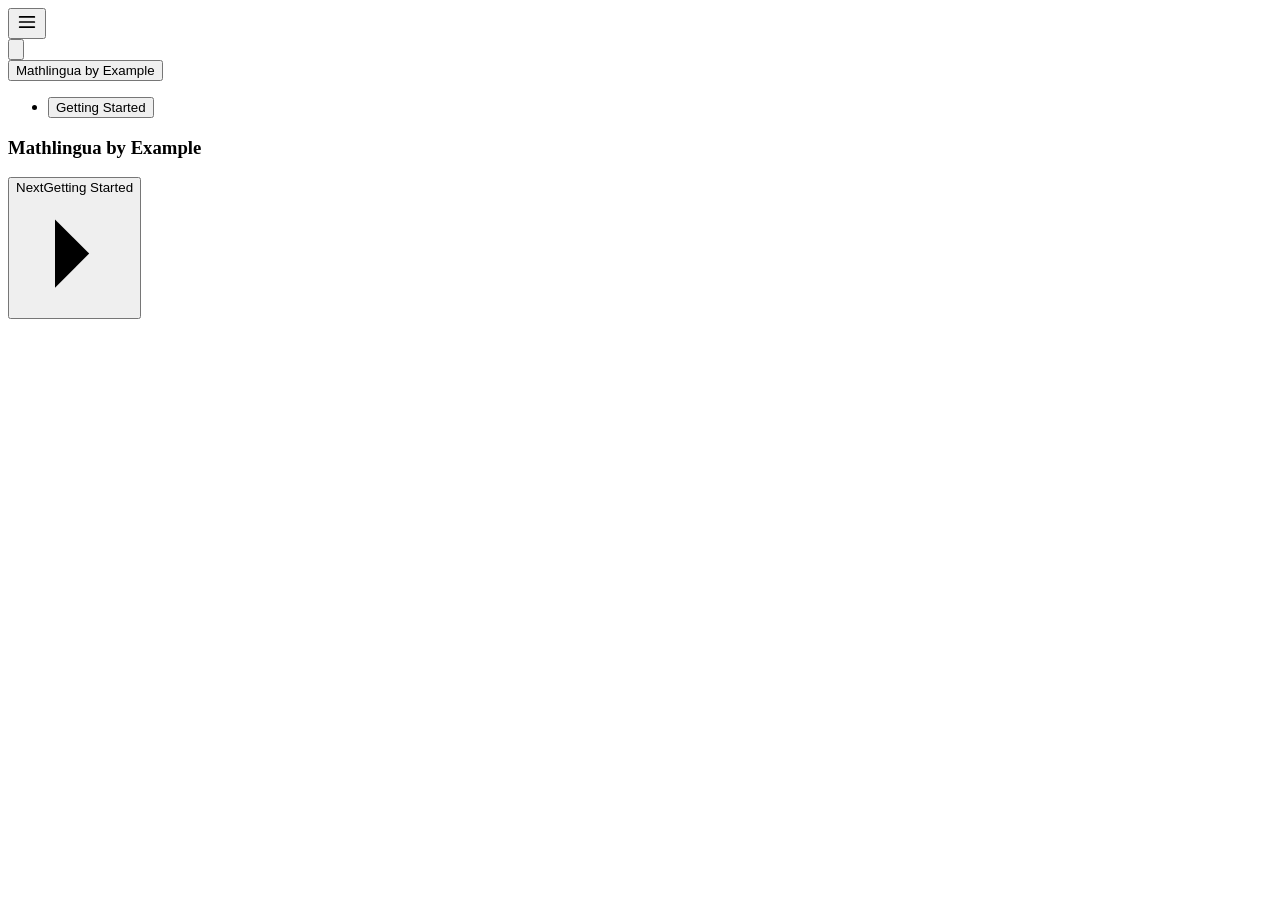
==== docs/index.html @ a68c9269 "initial commit of docs" ====
<!DOCTYPE html><!--F2Ibk7XYKmBMxMkWr3L58--><html lang="en"><head><meta charSet="utf-8"/><meta name="viewport" content="width=device-width, initial-scale=1"/><link rel="stylesheet" href="/_next/static/css/3c0e44c31f5651a2.css" data-precedence="next"/><link rel="stylesheet" href="/_next/static/css/711223a15c95c93e.css" data-precedence="next"/><link rel="preload" as="script" fetchPriority="low" href="/_next/static/chunks/webpack-5e3e1fc42283c503.js"/><script src="/_next/static/chunks/4bd1b696-c023c6e3521b1417.js" async=""></script><script src="/_next/static/chunks/255-81ba70bd132d3eed.js" async=""></script><script src="/_next/static/chunks/main-app-4602f8e12f3720b0.js" async=""></script><script src="/_next/static/chunks/d3ac728e-bd65fc2219db16ea.js" async=""></script><script src="/_next/static/chunks/506-951393e240f64f05.js" async=""></script><script src="/_next/static/chunks/app/%5B...path%5D/page-233f0e49cab3fe63.js" async=""></script><title>Mathlingua by Example</title><meta name="description" content="Rendered Mathlingua collection viewer"/><script>
(() => {
  try {
    const theme = window.localStorage.getItem("mlg-view-theme");
    if (!/^(classic|mono|flat-gray|sepia|retro|dark)$/.test(theme ?? "")) {
      return;
    }
    document.documentElement.dataset.theme = theme;
    document.documentElement.style.colorScheme = theme === "dark" ? "dark" : "light";
  } catch (_) {}
})();
</script><script src="/_next/static/chunks/polyfills-42372ed130431b0a.js" noModule=""></script></head><body><div hidden=""><!--$--><!--/$--></div><header class="viewer-chrome_chrome__Cemhx"><button aria-label="Toggle outline" class="viewer-chrome_button__bPE0Z" type="button"><svg aria-hidden="true" fill="none" height="22" viewBox="0 0 24 24" width="22"><path d="M4 6.5H20M4 12H20M4 17.5H20" stroke="currentColor" stroke-linecap="round" stroke-width="1.9"></path></svg></button><div class="viewer-chrome_spacer__TsZt9"></div><div class="viewer-chrome_themeMenu__pFroj"><button aria-expanded="false" aria-haspopup="menu" aria-label="Theme: Classic" class="viewer-chrome_themeIconButton__2hpP6" title="Theme" type="button"><svg aria-hidden="true" class="viewer-chrome_themeIcon__3e3_S" fill="none" viewBox="0 0 24 24"><circle cx="12" cy="12" r="8.25" stroke="currentColor" stroke-width="1.7"></circle><path d="M12 3.75a8.25 8.25 0 0 0 0 16.5Z" fill="currentColor" opacity="0.18"></path><path d="M12 3.75a8.25 8.25 0 0 1 0 16.5" stroke="currentColor" stroke-linecap="round" stroke-width="1.7"></path></svg></button></div></header><main class="viewer-shell_pageShell__9eYGu"><div class="file-list_readerLayout__6MvRZ file-list_outlineAuto__FNnH7"><aside class="file-list_outlinePanel__lPeuW"><button class="file-list_outlineCover__J2F4q file-list_outlineCoverActive__T8GCT" type="button"><span class="file-list_outlineCoverText__o5b44">Mathlingua by Example</span></button><nav><ul class="file-list_outlineList__lOSkh"><li><button class="file-list_outlineLink__Tb4x1 undefined" type="button"><span aria-hidden="true" class="file-list_outlineFileDot__2_h4u"></span><span class="file-list_outlineLinkLabel___FfJp">Getting Started</span></button></li></ul></nav></aside><section class="file-list_documentStream__jld8v"><article class="file-list_fileSection__Q_8li"><div class="file-list_dividerPage__10ROW"><div class="file-list_dividerCenter__AOMzM"><h1 class="file-list_dividerTitle__UXksr">Mathlingua by Example</h1><span aria-hidden="true" class="file-list_dividerRule__hOJhL"></span></div></div><nav aria-label="Page navigation" class="file-list_pageNavigation__0L8wl"><button aria-label="Next: Getting Started" class="file-list_pageNavButton__tXJC_ file-list_pageNavButtonNext__V1tD9" title="Next: Getting Started" type="button"><span class="file-list_pageNavText__AWQ3m"><span class="file-list_pageNavLabel__Qi0Mz">Next</span><span class="file-list_pageNavTitle__o_tjc">Getting Started</span></span><svg aria-hidden="true" class="file-list_pageNavIcon__i2eKD" focusable="false" viewBox="0 0 24 24"><path d="M8 5l7 7-7 7"></path></svg></button></nav></article></section></div></main><!--$--><!--/$--><script src="/_next/static/chunks/webpack-5e3e1fc42283c503.js" id="_R_" async=""></script><script>(self.__next_f=self.__next_f||[]).push([0])</script><script>self.__next_f.push([1,"1:\"$Sreact.fragment\"\n2:I[9766,[],\"\"]\n3:I[8924,[],\"\"]\n5:I[4431,[],\"OutletBoundary\"]\n7:I[5278,[],\"AsyncMetadataOutlet\"]\n9:I[4431,[],\"ViewportBoundary\"]\nb:I[4431,[],\"MetadataBoundary\"]\nc:\"$Sreact.suspense\"\ne:I[7150,[],\"\"]\n:HL[\"/_next/static/css/3c0e44c31f5651a2.css\",\"style\"]\n:HL[\"/_next/static/css/711223a15c95c93e.css\",\"style\"]\n"])</script><script>self.__next_f.push([1,"0:{\"P\":null,\"b\":\"F2Ibk7XYKmBMxMkWr3L58\",\"p\":\"\",\"c\":[\"\",\"\"],\"i\":false,\"f\":[[[\"\",{\"children\":[\"__PAGE__\",{}]},\"$undefined\",\"$undefined\",true],[\"\",[\"$\",\"$1\",\"c\",{\"children\":[[[\"$\",\"link\",\"0\",{\"rel\":\"stylesheet\",\"href\":\"/_next/static/css/3c0e44c31f5651a2.css\",\"precedence\":\"next\",\"crossOrigin\":\"$undefined\",\"nonce\":\"$undefined\"}]],[\"$\",\"html\",null,{\"lang\":\"en\",\"suppressHydrationWarning\":true,\"children\":[[\"$\",\"head\",null,{\"children\":[\"$\",\"script\",null,{\"dangerouslySetInnerHTML\":{\"__html\":\"\\n(() =\u003e {\\n  try {\\n    const theme = window.localStorage.getItem(\\\"mlg-view-theme\\\");\\n    if (!/^(classic|mono|flat-gray|sepia|retro|dark)$/.test(theme ?? \\\"\\\")) {\\n      return;\\n    }\\n    document.documentElement.dataset.theme = theme;\\n    document.documentElement.style.colorScheme = theme === \\\"dark\\\" ? \\\"dark\\\" : \\\"light\\\";\\n  } catch (_) {}\\n})();\\n\"}}]}],[\"$\",\"body\",null,{\"children\":[\"$\",\"$L2\",null,{\"parallelRouterKey\":\"children\",\"error\":\"$undefined\",\"errorStyles\":\"$undefined\",\"errorScripts\":\"$undefined\",\"template\":[\"$\",\"$L3\",null,{}],\"templateStyles\":\"$undefined\",\"templateScripts\":\"$undefined\",\"notFound\":[[\"$\",\"main\",null,{\"children\":[[\"$\",\"h1\",null,{\"children\":\"Page not found\"}],[\"$\",\"p\",null,{\"children\":\"This page is not part of the collection.\"}]]}],[[\"$\",\"link\",\"0\",{\"rel\":\"stylesheet\",\"href\":\"/_next/static/css/711223a15c95c93e.css\",\"precedence\":\"next\",\"crossOrigin\":\"$undefined\",\"nonce\":\"$undefined\"}]]],\"forbidden\":\"$undefined\",\"unauthorized\":\"$undefined\"}]}]]}]]}],{\"children\":[\"__PAGE__\",[\"$\",\"$1\",\"c\",{\"children\":[\"$L4\",[[\"$\",\"link\",\"0\",{\"rel\":\"stylesheet\",\"href\":\"/_next/static/css/711223a15c95c93e.css\",\"precedence\":\"next\",\"crossOrigin\":\"$undefined\",\"nonce\":\"$undefined\"}]],[\"$\",\"$L5\",null,{\"children\":[\"$L6\",[\"$\",\"$L7\",null,{\"promise\":\"$@8\"}]]}]]}],{},null,false]},null,false],[\"$\",\"$1\",\"h\",{\"children\":[null,[[\"$\",\"$L9\",null,{\"children\":\"$La\"}],null],[\"$\",\"$Lb\",null,{\"children\":[\"$\",\"div\",null,{\"hidden\":true,\"children\":[\"$\",\"$c\",null,{\"fallback\":null,\"children\":\"$Ld\"}]}]}]]}],false]],\"m\":\"$undefined\",\"G\":[\"$e\",[]],\"s\":false,\"S\":true}\n"])</script><script>self.__next_f.push([1,"a:[[\"$\",\"meta\",\"0\",{\"charSet\":\"utf-8\"}],[\"$\",\"meta\",\"1\",{\"name\":\"viewport\",\"content\":\"width=device-width, initial-scale=1\"}]]\n6:null\n"])</script><script>self.__next_f.push([1,"f:I[1446,[\"330\",\"static/chunks/d3ac728e-bd65fc2219db16ea.js\",\"506\",\"static/chunks/506-951393e240f64f05.js\",\"180\",\"static/chunks/app/%5B...path%5D/page-233f0e49cab3fe63.js\"],\"ViewerShell\"]\n"])</script><script>self.__next_f.push([1,"4:[\"$\",\"$Lf\",null,{\"initialManifest\":{\"schemaVersion\":1,\"title\":\"Mathlingua by Example\",\"directories\":[],\"files\":[{\"path\":\"content/getting_started.mlg\",\"title\":null,\"dataPath\":\"pages/getting_started.json\"}],\"definitions\":{\"5c2e6966662e2f\":\"e0ad7367-d31b-433a-8a9c-c631d59a2632\",\"5c2e6e6f742e696e2e2f\":\"756e0f48-1c0e-4e05-b97a-9c4fcd577603\",\"5c3a7375627365743a2f\":\"2b2b89a1-d106-4377-ae48-14c704063e5e\",\"5c6178696f6d2e6f662e656d7074792e736574\":\"f2180719-568d-4084-982b-a71c5f195bf6\",\"5c656d7074792e736574\":\"96908ddf-5fc5-455d-9cfd-eaf0fd6ada38\",\"5c69663a7468656e\":\"e1d413e6-767b-4b1f-a77c-64a169fb70d3\",\"5c736574\":\"a0759217-e1f6-412c-982a-0038cd17a3a1\"},\"items\":{\"25a263ac-98ce-4a39-81b6-268cac8a4f9a\":\"items/25a263ac-98ce-4a39-81b6-268cac8a4f9a.json\",\"2b2b89a1-d106-4377-ae48-14c704063e5e\":\"items/2b2b89a1-d106-4377-ae48-14c704063e5e.json\",\"2d77425a-cc1e-443b-87d2-295002e8741f\":\"items/2d77425a-cc1e-443b-87d2-295002e8741f.json\",\"2d84b63a-b5f7-4513-9b96-4a48c49465c5\":\"items/2d84b63a-b5f7-4513-9b96-4a48c49465c5.json\",\"2fe63f47-40c1-4850-ad2f-d711ac2741e2\":\"items/2fe63f47-40c1-4850-ad2f-d711ac2741e2.json\",\"35531180-accc-4a7e-a2c4-71fea1fbd3f1\":\"items/35531180-accc-4a7e-a2c4-71fea1fbd3f1.json\",\"39fb9b40-69ca-4661-adc5-96c42433d5e4\":\"items/39fb9b40-69ca-4661-adc5-96c42433d5e4.json\",\"3e4c3873-58cf-483a-a116-eac0d7579da0\":\"items/3e4c3873-58cf-483a-a116-eac0d7579da0.json\",\"528fa26e-21c1-4d06-b8ae-5fcf7be3fa41\":\"items/528fa26e-21c1-4d06-b8ae-5fcf7be3fa41.json\",\"5cf63c26-9162-448d-ad46-a09810ea5a14\":\"items/5cf63c26-9162-448d-ad46-a09810ea5a14.json\",\"6a4bcb50-97bc-4d1b-a9b2-750c963bb720\":\"items/6a4bcb50-97bc-4d1b-a9b2-750c963bb720.json\",\"716d3f0d-e78c-432d-8670-e1df4a71f0ee\":\"items/716d3f0d-e78c-432d-8670-e1df4a71f0ee.json\",\"72f99da4-088d-472d-82a1-10907be96d7e\":\"items/72f99da4-088d-472d-82a1-10907be96d7e.json\",\"756e0f48-1c0e-4e05-b97a-9c4fcd577603\":\"items/756e0f48-1c0e-4e05-b97a-9c4fcd577603.json\",\"96908ddf-5fc5-455d-9cfd-eaf0fd6ada38\":\"items/96908ddf-5fc5-455d-9cfd-eaf0fd6ada38.json\",\"a0759217-e1f6-412c-982a-0038cd17a3a1\":\"items/a0759217-e1f6-412c-982a-0038cd17a3a1.json\",\"ad838b0d-69fe-454b-b230-63e2e94ab18c\":\"items/ad838b0d-69fe-454b-b230-63e2e94ab18c.json\",\"b6865f01-8e1a-4cbc-aa9f-468e4d61f2e5\":\"items/b6865f01-8e1a-4cbc-aa9f-468e4d61f2e5.json\",\"b85750a7-1af6-4208-bbf5-e77b939b9f7a\":\"items/b85750a7-1af6-4208-bbf5-e77b939b9f7a.json\",\"c5553e55-f2d7-47eb-801c-30f599bfd0f1\":\"items/c5553e55-f2d7-47eb-801c-30f599bfd0f1.json\",\"c580c071-1b61-4413-960d-83493009a585\":\"items/c580c071-1b61-4413-960d-83493009a585.json\",\"caec325a-d0c5-49d4-b1fd-63699ff1247a\":\"items/caec325a-d0c5-49d4-b1fd-63699ff1247a.json\",\"d3ee9362-d0be-47f0-bf0e-ecea7416d100\":\"items/d3ee9362-d0be-47f0-bf0e-ecea7416d100.json\",\"e0ad7367-d31b-433a-8a9c-c631d59a2632\":\"items/e0ad7367-d31b-433a-8a9c-c631d59a2632.json\",\"e15e88c6-675c-4b51-83ce-d53c9469c56e\":\"items/e15e88c6-675c-4b51-83ce-d53c9469c56e.json\",\"e1d413e6-767b-4b1f-a77c-64a169fb70d3\":\"items/e1d413e6-767b-4b1f-a77c-64a169fb70d3.json\",\"e526662a-8348-4df8-b106-f91cd75bf05f\":\"items/e526662a-8348-4df8-b106-f91cd75bf05f.json\",\"e798d1a3-1029-44f3-8b92-d794cbb6596c\":\"items/e798d1a3-1029-44f3-8b92-d794cbb6596c.json\",\"ea698ea7-0ce5-4037-bfbb-4c692840211b\":\"items/ea698ea7-0ce5-4037-bfbb-4c692840211b.json\",\"f2180719-568d-4084-982b-a71c5f195bf6\":\"items/f2180719-568d-4084-982b-a71c5f195bf6.json\"}},\"initialPathname\":\"/\",\"routeBasePath\":\"\",\"staticDataBasePath\":\"/data\"}]\n"])</script><script>self.__next_f.push([1,"8:{\"metadata\":[[\"$\",\"title\",\"0\",{\"children\":\"Mathlingua by Example\"}],[\"$\",\"meta\",\"1\",{\"name\":\"description\",\"content\":\"Rendered Mathlingua collection viewer\"}]],\"error\":null,\"digest\":\"$undefined\"}\nd:\"$8:metadata\"\n"])</script></body></html>
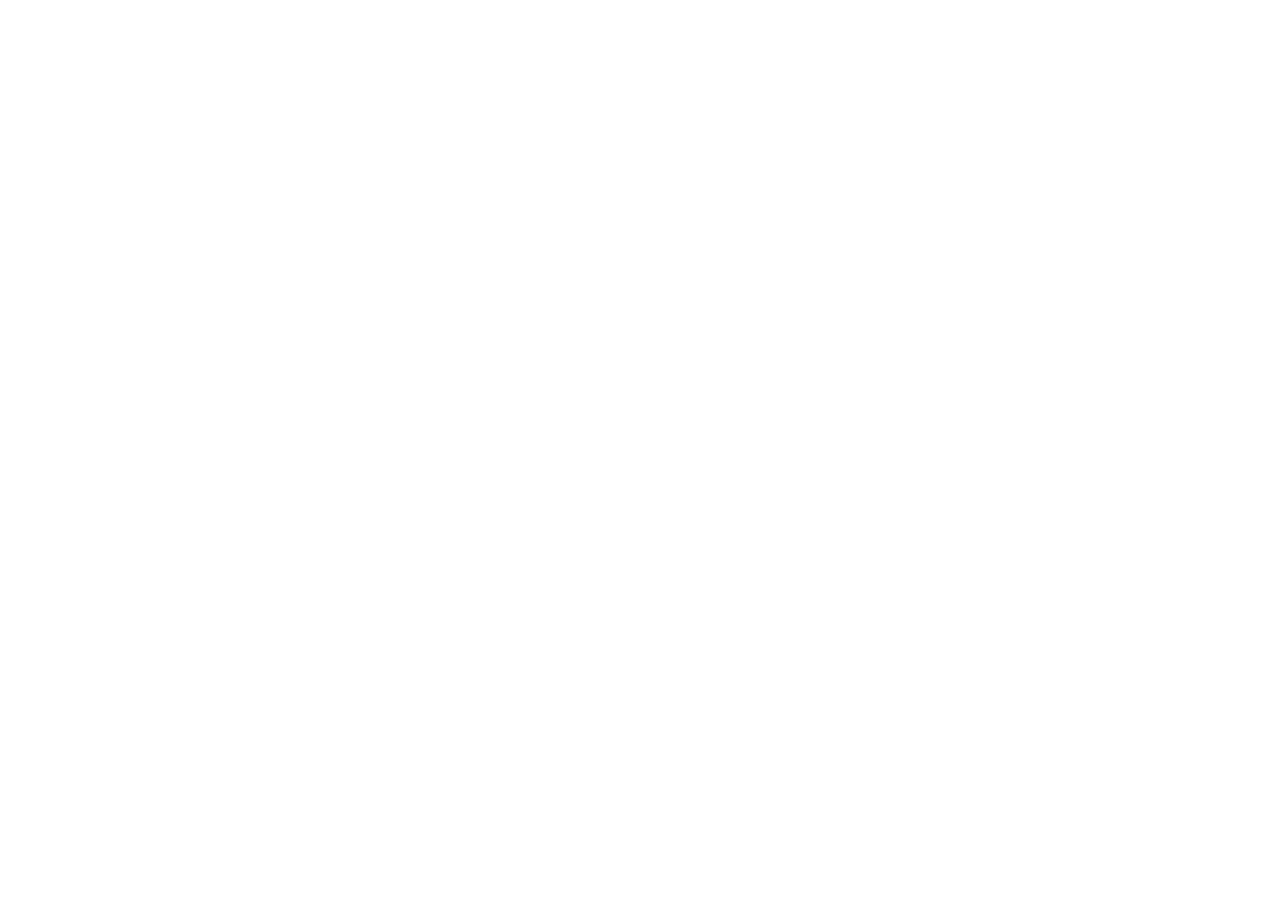
==== commit 12abe018: "update the docs" ====
--- a/docs/index.html
+++ b/docs/index.html
@@ -1,12 +1,33 @@
-<!DOCTYPE html><!--F2Ibk7XYKmBMxMkWr3L58--><html lang="en"><head><meta charSet="utf-8"/><meta name="viewport" content="width=device-width, initial-scale=1"/><link rel="stylesheet" href="/_next/static/css/3c0e44c31f5651a2.css" data-precedence="next"/><link rel="stylesheet" href="/_next/static/css/711223a15c95c93e.css" data-precedence="next"/><link rel="preload" as="script" fetchPriority="low" href="/_next/static/chunks/webpack-5e3e1fc42283c503.js"/><script src="/_next/static/chunks/4bd1b696-c023c6e3521b1417.js" async=""></script><script src="/_next/static/chunks/255-81ba70bd132d3eed.js" async=""></script><script src="/_next/static/chunks/main-app-4602f8e12f3720b0.js" async=""></script><script src="/_next/static/chunks/d3ac728e-bd65fc2219db16ea.js" async=""></script><script src="/_next/static/chunks/506-951393e240f64f05.js" async=""></script><script src="/_next/static/chunks/app/%5B...path%5D/page-233f0e49cab3fe63.js" async=""></script><title>Mathlingua by Example</title><meta name="description" content="Rendered Mathlingua collection viewer"/><script>
-(() => {
-  try {
-    const theme = window.localStorage.getItem("mlg-view-theme");
-    if (!/^(classic|mono|flat-gray|sepia|retro|dark)$/.test(theme ?? "")) {
-      return;
-    }
-    document.documentElement.dataset.theme = theme;
-    document.documentElement.style.colorScheme = theme === "dark" ? "dark" : "light";
-  } catch (_) {}
-})();
-</script><script src="/_next/static/chunks/polyfills-42372ed130431b0a.js" noModule=""></script></head><body><div hidden=""><!--$--><!--/$--></div><header class="viewer-chrome_chrome__Cemhx"><button aria-label="Toggle outline" class="viewer-chrome_button__bPE0Z" type="button"><svg aria-hidden="true" fill="none" height="22" viewBox="0 0 24 24" width="22"><path d="M4 6.5H20M4 12H20M4 17.5H20" stroke="currentColor" stroke-linecap="round" stroke-width="1.9"></path></svg></button><div class="viewer-chrome_spacer__TsZt9"></div><div class="viewer-chrome_themeMenu__pFroj"><button aria-expanded="false" aria-haspopup="menu" aria-label="Theme: Classic" class="viewer-chrome_themeIconButton__2hpP6" title="Theme" type="button"><svg aria-hidden="true" class="viewer-chrome_themeIcon__3e3_S" fill="none" viewBox="0 0 24 24"><circle cx="12" cy="12" r="8.25" stroke="currentColor" stroke-width="1.7"></circle><path d="M12 3.75a8.25 8.25 0 0 0 0 16.5Z" fill="currentColor" opacity="0.18"></path><path d="M12 3.75a8.25 8.25 0 0 1 0 16.5" stroke="currentColor" stroke-linecap="round" stroke-width="1.7"></path></svg></button></div></header><main class="viewer-shell_pageShell__9eYGu"><div class="file-list_readerLayout__6MvRZ file-list_outlineAuto__FNnH7"><aside class="file-list_outlinePanel__lPeuW"><button class="file-list_outlineCover__J2F4q file-list_outlineCoverActive__T8GCT" type="button"><span class="file-list_outlineCoverText__o5b44">Mathlingua by Example</span></button><nav><ul class="file-list_outlineList__lOSkh"><li><button class="file-list_outlineLink__Tb4x1 undefined" type="button"><span aria-hidden="true" class="file-list_outlineFileDot__2_h4u"></span><span class="file-list_outlineLinkLabel___FfJp">Getting Started</span></button></li></ul></nav></aside><section class="file-list_documentStream__jld8v"><article class="file-list_fileSection__Q_8li"><div class="file-list_dividerPage__10ROW"><div class="file-list_dividerCenter__AOMzM"><h1 class="file-list_dividerTitle__UXksr">Mathlingua by Example</h1><span aria-hidden="true" class="file-list_dividerRule__hOJhL"></span></div></div><nav aria-label="Page navigation" class="file-list_pageNavigation__0L8wl"><button aria-label="Next: Getting Started" class="file-list_pageNavButton__tXJC_ file-list_pageNavButtonNext__V1tD9" title="Next: Getting Started" type="button"><span class="file-list_pageNavText__AWQ3m"><span class="file-list_pageNavLabel__Qi0Mz">Next</span><span class="file-list_pageNavTitle__o_tjc">Getting Started</span></span><svg aria-hidden="true" class="file-list_pageNavIcon__i2eKD" focusable="false" viewBox="0 0 24 24"><path d="M8 5l7 7-7 7"></path></svg></button></nav></article></section></div></main><!--$--><!--/$--><script src="/_next/static/chunks/webpack-5e3e1fc42283c503.js" id="_R_" async=""></script><script>(self.__next_f=self.__next_f||[]).push([0])</script><script>self.__next_f.push([1,"1:\"$Sreact.fragment\"\n2:I[9766,[],\"\"]\n3:I[8924,[],\"\"]\n5:I[4431,[],\"OutletBoundary\"]\n7:I[5278,[],\"AsyncMetadataOutlet\"]\n9:I[4431,[],\"ViewportBoundary\"]\nb:I[4431,[],\"MetadataBoundary\"]\nc:\"$Sreact.suspense\"\ne:I[7150,[],\"\"]\n:HL[\"/_next/static/css/3c0e44c31f5651a2.css\",\"style\"]\n:HL[\"/_next/static/css/711223a15c95c93e.css\",\"style\"]\n"])</script><script>self.__next_f.push([1,"0:{\"P\":null,\"b\":\"F2Ibk7XYKmBMxMkWr3L58\",\"p\":\"\",\"c\":[\"\",\"\"],\"i\":false,\"f\":[[[\"\",{\"children\":[\"__PAGE__\",{}]},\"$undefined\",\"$undefined\",true],[\"\",[\"$\",\"$1\",\"c\",{\"children\":[[[\"$\",\"link\",\"0\",{\"rel\":\"stylesheet\",\"href\":\"/_next/static/css/3c0e44c31f5651a2.css\",\"precedence\":\"next\",\"crossOrigin\":\"$undefined\",\"nonce\":\"$undefined\"}]],[\"$\",\"html\",null,{\"lang\":\"en\",\"suppressHydrationWarning\":true,\"children\":[[\"$\",\"head\",null,{\"children\":[\"$\",\"script\",null,{\"dangerouslySetInnerHTML\":{\"__html\":\"\\n(() =\u003e {\\n  try {\\n    const theme = window.localStorage.getItem(\\\"mlg-view-theme\\\");\\n    if (!/^(classic|mono|flat-gray|sepia|retro|dark)$/.test(theme ?? \\\"\\\")) {\\n      return;\\n    }\\n    document.documentElement.dataset.theme = theme;\\n    document.documentElement.style.colorScheme = theme === \\\"dark\\\" ? \\\"dark\\\" : \\\"light\\\";\\n  } catch (_) {}\\n})();\\n\"}}]}],[\"$\",\"body\",null,{\"children\":[\"$\",\"$L2\",null,{\"parallelRouterKey\":\"children\",\"error\":\"$undefined\",\"errorStyles\":\"$undefined\",\"errorScripts\":\"$undefined\",\"template\":[\"$\",\"$L3\",null,{}],\"templateStyles\":\"$undefined\",\"templateScripts\":\"$undefined\",\"notFound\":[[\"$\",\"main\",null,{\"children\":[[\"$\",\"h1\",null,{\"children\":\"Page not found\"}],[\"$\",\"p\",null,{\"children\":\"This page is not part of the collection.\"}]]}],[[\"$\",\"link\",\"0\",{\"rel\":\"stylesheet\",\"href\":\"/_next/static/css/711223a15c95c93e.css\",\"precedence\":\"next\",\"crossOrigin\":\"$undefined\",\"nonce\":\"$undefined\"}]]],\"forbidden\":\"$undefined\",\"unauthorized\":\"$undefined\"}]}]]}]]}],{\"children\":[\"__PAGE__\",[\"$\",\"$1\",\"c\",{\"children\":[\"$L4\",[[\"$\",\"link\",\"0\",{\"rel\":\"stylesheet\",\"href\":\"/_next/static/css/711223a15c95c93e.css\",\"precedence\":\"next\",\"crossOrigin\":\"$undefined\",\"nonce\":\"$undefined\"}]],[\"$\",\"$L5\",null,{\"children\":[\"$L6\",[\"$\",\"$L7\",null,{\"promise\":\"$@8\"}]]}]]}],{},null,false]},null,false],[\"$\",\"$1\",\"h\",{\"children\":[null,[[\"$\",\"$L9\",null,{\"children\":\"$La\"}],null],[\"$\",\"$Lb\",null,{\"children\":[\"$\",\"div\",null,{\"hidden\":true,\"children\":[\"$\",\"$c\",null,{\"fallback\":null,\"children\":\"$Ld\"}]}]}]]}],false]],\"m\":\"$undefined\",\"G\":[\"$e\",[]],\"s\":false,\"S\":true}\n"])</script><script>self.__next_f.push([1,"a:[[\"$\",\"meta\",\"0\",{\"charSet\":\"utf-8\"}],[\"$\",\"meta\",\"1\",{\"name\":\"viewport\",\"content\":\"width=device-width, initial-scale=1\"}]]\n6:null\n"])</script><script>self.__next_f.push([1,"f:I[1446,[\"330\",\"static/chunks/d3ac728e-bd65fc2219db16ea.js\",\"506\",\"static/chunks/506-951393e240f64f05.js\",\"180\",\"static/chunks/app/%5B...path%5D/page-233f0e49cab3fe63.js\"],\"ViewerShell\"]\n"])</script><script>self.__next_f.push([1,"4:[\"$\",\"$Lf\",null,{\"initialManifest\":{\"schemaVersion\":1,\"title\":\"Mathlingua by Example\",\"directories\":[],\"files\":[{\"path\":\"content/getting_started.mlg\",\"title\":null,\"dataPath\":\"pages/getting_started.json\"}],\"definitions\":{\"5c2e6966662e2f\":\"e0ad7367-d31b-433a-8a9c-c631d59a2632\",\"5c2e6e6f742e696e2e2f\":\"756e0f48-1c0e-4e05-b97a-9c4fcd577603\",\"5c3a7375627365743a2f\":\"2b2b89a1-d106-4377-ae48-14c704063e5e\",\"5c6178696f6d2e6f662e656d7074792e736574\":\"f2180719-568d-4084-982b-a71c5f195bf6\",\"5c656d7074792e736574\":\"96908ddf-5fc5-455d-9cfd-eaf0fd6ada38\",\"5c69663a7468656e\":\"e1d413e6-767b-4b1f-a77c-64a169fb70d3\",\"5c736574\":\"a0759217-e1f6-412c-982a-0038cd17a3a1\"},\"items\":{\"25a263ac-98ce-4a39-81b6-268cac8a4f9a\":\"items/25a263ac-98ce-4a39-81b6-268cac8a4f9a.json\",\"2b2b89a1-d106-4377-ae48-14c704063e5e\":\"items/2b2b89a1-d106-4377-ae48-14c704063e5e.json\",\"2d77425a-cc1e-443b-87d2-295002e8741f\":\"items/2d77425a-cc1e-443b-87d2-295002e8741f.json\",\"2d84b63a-b5f7-4513-9b96-4a48c49465c5\":\"items/2d84b63a-b5f7-4513-9b96-4a48c49465c5.json\",\"2fe63f47-40c1-4850-ad2f-d711ac2741e2\":\"items/2fe63f47-40c1-4850-ad2f-d711ac2741e2.json\",\"35531180-accc-4a7e-a2c4-71fea1fbd3f1\":\"items/35531180-accc-4a7e-a2c4-71fea1fbd3f1.json\",\"39fb9b40-69ca-4661-adc5-96c42433d5e4\":\"items/39fb9b40-69ca-4661-adc5-96c42433d5e4.json\",\"3e4c3873-58cf-483a-a116-eac0d7579da0\":\"items/3e4c3873-58cf-483a-a116-eac0d7579da0.json\",\"528fa26e-21c1-4d06-b8ae-5fcf7be3fa41\":\"items/528fa26e-21c1-4d06-b8ae-5fcf7be3fa41.json\",\"5cf63c26-9162-448d-ad46-a09810ea5a14\":\"items/5cf63c26-9162-448d-ad46-a09810ea5a14.json\",\"6a4bcb50-97bc-4d1b-a9b2-750c963bb720\":\"items/6a4bcb50-97bc-4d1b-a9b2-750c963bb720.json\",\"716d3f0d-e78c-432d-8670-e1df4a71f0ee\":\"items/716d3f0d-e78c-432d-8670-e1df4a71f0ee.json\",\"72f99da4-088d-472d-82a1-10907be96d7e\":\"items/72f99da4-088d-472d-82a1-10907be96d7e.json\",\"756e0f48-1c0e-4e05-b97a-9c4fcd577603\":\"items/756e0f48-1c0e-4e05-b97a-9c4fcd577603.json\",\"96908ddf-5fc5-455d-9cfd-eaf0fd6ada38\":\"items/96908ddf-5fc5-455d-9cfd-eaf0fd6ada38.json\",\"a0759217-e1f6-412c-982a-0038cd17a3a1\":\"items/a0759217-e1f6-412c-982a-0038cd17a3a1.json\",\"ad838b0d-69fe-454b-b230-63e2e94ab18c\":\"items/ad838b0d-69fe-454b-b230-63e2e94ab18c.json\",\"b6865f01-8e1a-4cbc-aa9f-468e4d61f2e5\":\"items/b6865f01-8e1a-4cbc-aa9f-468e4d61f2e5.json\",\"b85750a7-1af6-4208-bbf5-e77b939b9f7a\":\"items/b85750a7-1af6-4208-bbf5-e77b939b9f7a.json\",\"c5553e55-f2d7-47eb-801c-30f599bfd0f1\":\"items/c5553e55-f2d7-47eb-801c-30f599bfd0f1.json\",\"c580c071-1b61-4413-960d-83493009a585\":\"items/c580c071-1b61-4413-960d-83493009a585.json\",\"caec325a-d0c5-49d4-b1fd-63699ff1247a\":\"items/caec325a-d0c5-49d4-b1fd-63699ff1247a.json\",\"d3ee9362-d0be-47f0-bf0e-ecea7416d100\":\"items/d3ee9362-d0be-47f0-bf0e-ecea7416d100.json\",\"e0ad7367-d31b-433a-8a9c-c631d59a2632\":\"items/e0ad7367-d31b-433a-8a9c-c631d59a2632.json\",\"e15e88c6-675c-4b51-83ce-d53c9469c56e\":\"items/e15e88c6-675c-4b51-83ce-d53c9469c56e.json\",\"e1d413e6-767b-4b1f-a77c-64a169fb70d3\":\"items/e1d413e6-767b-4b1f-a77c-64a169fb70d3.json\",\"e526662a-8348-4df8-b106-f91cd75bf05f\":\"items/e526662a-8348-4df8-b106-f91cd75bf05f.json\",\"e798d1a3-1029-44f3-8b92-d794cbb6596c\":\"items/e798d1a3-1029-44f3-8b92-d794cbb6596c.json\",\"ea698ea7-0ce5-4037-bfbb-4c692840211b\":\"items/ea698ea7-0ce5-4037-bfbb-4c692840211b.json\",\"f2180719-568d-4084-982b-a71c5f195bf6\":\"items/f2180719-568d-4084-982b-a71c5f195bf6.json\"}},\"initialPathname\":\"/\",\"routeBasePath\":\"\",\"staticDataBasePath\":\"/data\"}]\n"])</script><script>self.__next_f.push([1,"8:{\"metadata\":[[\"$\",\"title\",\"0\",{\"children\":\"Mathlingua by Example\"}],[\"$\",\"meta\",\"1\",{\"name\":\"description\",\"content\":\"Rendered Mathlingua collection viewer\"}]],\"error\":null,\"digest\":\"$undefined\"}\nd:\"$8:metadata\"\n"])</script></body></html>+<!doctype html>
+<html lang="en">
+  <head>
+    <meta charset="UTF-8" />
+    <meta name="viewport" content="width=device-width, initial-scale=1.0" />
+    <base href="/mathlingua-by-example/" />
+    <meta name="description" content="Rendered Mathlingua collection viewer" />
+    <link rel="icon" href="./icon.png" />
+    <link rel="apple-touch-icon" href="./apple-icon.png" />
+    <title>MathLingua Viewer</title>
+    <script>
+      (() => {
+        try {
+          const theme = window.localStorage.getItem("mlg-view-theme");
+          if (
+            !/^(classic|mono|flat-gray|sepia|retro|dark)$/.test(theme ?? "")
+          ) {
+            return;
+          }
+          document.documentElement.dataset.theme = theme;
+          document.documentElement.style.colorScheme =
+            theme === "dark" ? "dark" : "light";
+        } catch (_) {}
+      })();
+      window.__MLG_VIEW_CONFIG__ = {"routeBasePath":"/mathlingua-by-example","staticDataBasePath":"/mathlingua-by-example/data"};
+    </script>
+    <script type="module" crossorigin src="./assets/index-urp0BguL.js"></script>
+    <link rel="stylesheet" crossorigin href="./assets/index-Bq-x7zwc.css">
+  </head>
+  <body>
+    <div id="root"></div>
+  </body>
+</html>
--- a/docs/assets/index-Bq-x7zwc.css
+++ b/docs/assets/index-Bq-x7zwc.css
@@ -0,0 +1 @@
+@font-face{font-display:block;font-family:KaTeX_AMS;font-style:normal;font-weight:400;src:url(./KaTeX_AMS-Regular-BQhdFMY1.woff2) format("woff2"),url(./KaTeX_AMS-Regular-DMm9YOAa.woff) format("woff"),url(./KaTeX_AMS-Regular-DRggAlZN.ttf) format("truetype")}@font-face{font-display:block;font-family:KaTeX_Caligraphic;font-style:normal;font-weight:700;src:url(./KaTeX_Caligraphic-Bold-Dq_IR9rO.woff2) format("woff2"),url(./KaTeX_Caligraphic-Bold-BEiXGLvX.woff) format("woff"),url(./KaTeX_Caligraphic-Bold-ATXxdsX0.ttf) format("truetype")}@font-face{font-display:block;font-family:KaTeX_Caligraphic;font-style:normal;font-weight:400;src:url(./KaTeX_Caligraphic-Regular-Di6jR-x-.woff2) format("woff2"),url(./KaTeX_Caligraphic-Regular-CTRA-rTL.woff) format("woff"),url(./KaTeX_Caligraphic-Regular-wX97UBjC.ttf) format("truetype")}@font-face{font-display:block;font-family:KaTeX_Fraktur;font-style:normal;font-weight:700;src:url(./KaTeX_Fraktur-Bold-CL6g_b3V.woff2) format("woff2"),url(./KaTeX_Fraktur-Bold-BsDP51OF.woff) format("woff"),url(./KaTeX_Fraktur-Bold-BdnERNNW.ttf) format("truetype")}@font-face{font-display:block;font-family:KaTeX_Fraktur;font-style:normal;font-weight:400;src:url(./KaTeX_Fraktur-Regular-CTYiF6lA.woff2) format("woff2"),url(./KaTeX_Fraktur-Regular-Dxdc4cR9.woff) format("woff"),url(./KaTeX_Fraktur-Regular-CB_wures.ttf) format("truetype")}@font-face{font-display:block;font-family:KaTeX_Main;font-style:normal;font-weight:700;src:url(./KaTeX_Main-Bold-Cx986IdX.woff2) format("woff2"),url(./KaTeX_Main-Bold-Jm3AIy58.woff) format("woff"),url(./KaTeX_Main-Bold-waoOVXN0.ttf) format("truetype")}@font-face{font-display:block;font-family:KaTeX_Main;font-style:italic;font-weight:700;src:url(./KaTeX_Main-BoldItalic-DxDJ3AOS.woff2) format("woff2"),url(./KaTeX_Main-BoldItalic-SpSLRI95.woff) format("woff"),url(./KaTeX_Main-BoldItalic-DzxPMmG6.ttf) format("truetype")}@font-face{font-display:block;font-family:KaTeX_Main;font-style:italic;font-weight:400;src:url(./KaTeX_Main-Italic-NWA7e6Wa.woff2) format("woff2"),url(./KaTeX_Main-Italic-BMLOBm91.woff) format("woff"),url(./KaTeX_Main-Italic-3WenGoN9.ttf) format("truetype")}@font-face{font-display:block;font-family:KaTeX_Main;font-style:normal;font-weight:400;src:url(./KaTeX_Main-Regular-B22Nviop.woff2) format("woff2"),url(./KaTeX_Main-Regular-Dr94JaBh.woff) format("woff"),url(./KaTeX_Main-Regular-ypZvNtVU.ttf) format("truetype")}@font-face{font-display:block;font-family:KaTeX_Math;font-style:italic;font-weight:700;src:url(./KaTeX_Math-BoldItalic-CZnvNsCZ.woff2) format("woff2"),url(./KaTeX_Math-BoldItalic-iY-2wyZ7.woff) format("woff"),url(./KaTeX_Math-BoldItalic-B3XSjfu4.ttf) format("truetype")}@font-face{font-display:block;font-family:KaTeX_Math;font-style:italic;font-weight:400;src:url(./KaTeX_Math-Italic-t53AETM-.woff2) format("woff2"),url(./KaTeX_Math-Italic-DA0__PXp.woff) format("woff"),url(./KaTeX_Math-Italic-flOr_0UB.ttf) format("truetype")}@font-face{font-display:block;font-family:KaTeX_SansSerif;font-style:normal;font-weight:700;src:url(./KaTeX_SansSerif-Bold-D1sUS0GD.woff2) format("woff2"),url(./KaTeX_SansSerif-Bold-DbIhKOiC.woff) format("woff"),url(./KaTeX_SansSerif-Bold-CFMepnvq.ttf) format("truetype")}@font-face{font-display:block;font-family:KaTeX_SansSerif;font-style:italic;font-weight:400;src:url(./KaTeX_SansSerif-Italic-C3H0VqGB.woff2) format("woff2"),url(./KaTeX_SansSerif-Italic-DN2j7dab.woff) format("woff"),url(./KaTeX_SansSerif-Italic-YYjJ1zSn.ttf) format("truetype")}@font-face{font-display:block;font-family:KaTeX_SansSerif;font-style:normal;font-weight:400;src:url(./KaTeX_SansSerif-Regular-DDBCnlJ7.woff2) format("woff2"),url(./KaTeX_SansSerif-Regular-CS6fqUqJ.woff) format("woff"),url(./KaTeX_SansSerif-Regular-BNo7hRIc.ttf) format("truetype")}@font-face{font-display:block;font-family:KaTeX_Script;font-style:normal;font-weight:400;src:url(./KaTeX_Script-Regular-D3wIWfF6.woff2) format("woff2"),url(./KaTeX_Script-Regular-D5yQViql.woff) format("woff"),url(./KaTeX_Script-Regular-C5JkGWo-.ttf) format("truetype")}@font-face{font-display:block;font-family:KaTeX_Size1;font-style:normal;font-weight:400;src:url(./KaTeX_Size1-Regular-mCD8mA8B.woff2) format("woff2"),url(./KaTeX_Size1-Regular-C195tn64.woff) format("woff"),url(./KaTeX_Size1-Regular-Dbsnue_I.ttf) format("truetype")}@font-face{font-display:block;font-family:KaTeX_Size2;font-style:normal;font-weight:400;src:url(./KaTeX_Size2-Regular-Dy4dx90m.woff2) format("woff2"),url(./KaTeX_Size2-Regular-oD1tc_U0.woff) format("woff"),url(./KaTeX_Size2-Regular-B7gKUWhC.ttf) format("truetype")}@font-face{font-display:block;font-family:KaTeX_Size3;font-style:normal;font-weight:400;src:url([data-uri]) format("woff2"),url(./KaTeX_Size3-Regular-CTq5MqoE.woff) format("woff"),url(./KaTeX_Size3-Regular-DgpXs0kz.ttf) format("truetype")}@font-face{font-display:block;font-family:KaTeX_Size4;font-style:normal;font-weight:400;src:url(./KaTeX_Size4-Regular-Dl5lxZxV.woff2) format("woff2"),url(./KaTeX_Size4-Regular-BF-4gkZK.woff) format("woff"),url(./KaTeX_Size4-Regular-DWFBv043.ttf) format("truetype")}@font-face{font-display:block;font-family:KaTeX_Typewriter;font-style:normal;font-weight:400;src:url(./KaTeX_Typewriter-Regular-CO6r4hn1.woff2) format("woff2"),url(./KaTeX_Typewriter-Regular-C0xS9mPB.woff) format("woff"),url(./KaTeX_Typewriter-Regular-D3Ib7_Hf.ttf) format("truetype")}.katex{font: 1.21em KaTeX_Main,Times New Roman,serif;line-height:1.2;position:relative;text-indent:0;text-rendering:auto}.katex *{-ms-high-contrast-adjust:none!important;border-color:currentColor}.katex .katex-version:after{content:"0.16.47"}.katex .katex-mathml{border:0;-webkit-clip-path:inset(50%);clip-path:inset(50%);height:1px;overflow:hidden;padding:0;position:absolute;width:1px}.katex .katex-html>.newline{display:block}.katex .base{position:relative;white-space:nowrap;width:-webkit-min-content;width:-moz-min-content;width:min-content}.katex .base,.katex .strut{display:inline-block}.katex .textbf{font-weight:700}.katex .textit{font-style:italic}.katex .textrm{font-family:KaTeX_Main}.katex .textsf{font-family:KaTeX_SansSerif}.katex .texttt{font-family:KaTeX_Typewriter}.katex .mathnormal{font-family:KaTeX_Math;font-style:italic}.katex .mathit{font-family:KaTeX_Main;font-style:italic}.katex .mathrm{font-style:normal}.katex .mathbf{font-family:KaTeX_Main;font-weight:700}.katex .boldsymbol{font-family:KaTeX_Math;font-style:italic;font-weight:700}.katex .amsrm,.katex .mathbb,.katex .textbb{font-family:KaTeX_AMS}.katex .mathcal{font-family:KaTeX_Caligraphic}.katex .mathfrak,.katex .textfrak{font-family:KaTeX_Fraktur}.katex .mathboldfrak,.katex .textboldfrak{font-family:KaTeX_Fraktur;font-weight:700}.katex .mathtt{font-family:KaTeX_Typewriter}.katex .mathscr,.katex .textscr{font-family:KaTeX_Script}.katex .mathsf,.katex .textsf{font-family:KaTeX_SansSerif}.katex .mathboldsf,.katex .textboldsf{font-family:KaTeX_SansSerif;font-weight:700}.katex .mathitsf,.katex .mathsfit,.katex .textitsf{font-family:KaTeX_SansSerif;font-style:italic}.katex .mainrm{font-family:KaTeX_Main;font-style:normal}.katex .vlist-t{border-collapse:collapse;display:inline-table;table-layout:fixed}.katex .vlist-r{display:table-row}.katex .vlist{display:table-cell;position:relative;vertical-align:bottom}.katex .vlist>span{display:block;height:0;position:relative}.katex .vlist>span>span{display:inline-block}.katex .vlist>span>.pstrut{overflow:hidden;width:0}.katex .vlist-t2{margin-right:-2px}.katex .vlist-s{display:table-cell;font-size:1px;min-width:2px;vertical-align:bottom;width:2px}.katex .vbox{align-items:baseline;display:inline-flex;flex-direction:column}.katex .hbox{width:100%}.katex .hbox,.katex .thinbox{display:inline-flex;flex-direction:row}.katex .thinbox{max-width:0;width:0}.katex .msupsub{text-align:left}.katex .mfrac>span>span{text-align:center}.katex .mfrac .frac-line{border-bottom-style:solid;display:inline-block;width:100%}.katex .hdashline,.katex .hline,.katex .mfrac .frac-line,.katex .overline .overline-line,.katex .rule,.katex .underline .underline-line{min-height:1px}.katex .mspace{display:inline-block}.katex .smash{display:inline;line-height:0}.katex .clap,.katex .llap,.katex .rlap{position:relative;width:0}.katex .clap>.inner,.katex .llap>.inner,.katex .rlap>.inner{position:absolute}.katex .clap>.fix,.katex .llap>.fix,.katex .rlap>.fix{display:inline-block}.katex .llap>.inner{right:0}.katex .clap>.inner,.katex .rlap>.inner{left:0}.katex .clap>.inner>span{margin-left:-50%;margin-right:50%}.katex .rule{border:0 solid;display:inline-block;position:relative}.katex .hline,.katex .overline .overline-line,.katex .underline .underline-line{border-bottom-style:solid;display:inline-block;width:100%}.katex .hdashline{border-bottom-style:dashed;display:inline-block;width:100%}.katex .sqrt>.root{margin-left:.2777777778em;margin-right:-.5555555556em}.katex .fontsize-ensurer.reset-size1.size1,.katex .sizing.reset-size1.size1{font-size:1em}.katex .fontsize-ensurer.reset-size1.size2,.katex .sizing.reset-size1.size2{font-size:1.2em}.katex .fontsize-ensurer.reset-size1.size3,.katex .sizing.reset-size1.size3{font-size:1.4em}.katex .fontsize-ensurer.reset-size1.size4,.katex .sizing.reset-size1.size4{font-size:1.6em}.katex .fontsize-ensurer.reset-size1.size5,.katex .sizing.reset-size1.size5{font-size:1.8em}.katex .fontsize-ensurer.reset-size1.size6,.katex .sizing.reset-size1.size6{font-size:2em}.katex .fontsize-ensurer.reset-size1.size7,.katex .sizing.reset-size1.size7{font-size:2.4em}.katex .fontsize-ensurer.reset-size1.size8,.katex .sizing.reset-size1.size8{font-size:2.88em}.katex .fontsize-ensurer.reset-size1.size9,.katex .sizing.reset-size1.size9{font-size:3.456em}.katex .fontsize-ensurer.reset-size1.size10,.katex .sizing.reset-size1.size10{font-size:4.148em}.katex .fontsize-ensurer.reset-size1.size11,.katex .sizing.reset-size1.size11{font-size:4.976em}.katex .fontsize-ensurer.reset-size2.size1,.katex .sizing.reset-size2.size1{font-size:.8333333333em}.katex .fontsize-ensurer.reset-size2.size2,.katex .sizing.reset-size2.size2{font-size:1em}.katex .fontsize-ensurer.reset-size2.size3,.katex .sizing.reset-size2.size3{font-size:1.1666666667em}.katex .fontsize-ensurer.reset-size2.size4,.katex .sizing.reset-size2.size4{font-size:1.3333333333em}.katex .fontsize-ensurer.reset-size2.size5,.katex .sizing.reset-size2.size5{font-size:1.5em}.katex .fontsize-ensurer.reset-size2.size6,.katex .sizing.reset-size2.size6{font-size:1.6666666667em}.katex .fontsize-ensurer.reset-size2.size7,.katex .sizing.reset-size2.size7{font-size:2em}.katex .fontsize-ensurer.reset-size2.size8,.katex .sizing.reset-size2.size8{font-size:2.4em}.katex .fontsize-ensurer.reset-size2.size9,.katex .sizing.reset-size2.size9{font-size:2.88em}.katex .fontsize-ensurer.reset-size2.size10,.katex .sizing.reset-size2.size10{font-size:3.4566666667em}.katex .fontsize-ensurer.reset-size2.size11,.katex .sizing.reset-size2.size11{font-size:4.1466666667em}.katex .fontsize-ensurer.reset-size3.size1,.katex .sizing.reset-size3.size1{font-size:.7142857143em}.katex .fontsize-ensurer.reset-size3.size2,.katex .sizing.reset-size3.size2{font-size:.8571428571em}.katex .fontsize-ensurer.reset-size3.size3,.katex .sizing.reset-size3.size3{font-size:1em}.katex .fontsize-ensurer.reset-size3.size4,.katex .sizing.reset-size3.size4{font-size:1.1428571429em}.katex .fontsize-ensurer.reset-size3.size5,.katex .sizing.reset-size3.size5{font-size:1.2857142857em}.katex .fontsize-ensurer.reset-size3.size6,.katex .sizing.reset-size3.size6{font-size:1.4285714286em}.katex .fontsize-ensurer.reset-size3.size7,.katex .sizing.reset-size3.size7{font-size:1.7142857143em}.katex .fontsize-ensurer.reset-size3.size8,.katex .sizing.reset-size3.size8{font-size:2.0571428571em}.katex .fontsize-ensurer.reset-size3.size9,.katex .sizing.reset-size3.size9{font-size:2.4685714286em}.katex .fontsize-ensurer.reset-size3.size10,.katex .sizing.reset-size3.size10{font-size:2.9628571429em}.katex .fontsize-ensurer.reset-size3.size11,.katex .sizing.reset-size3.size11{font-size:3.5542857143em}.katex .fontsize-ensurer.reset-size4.size1,.katex .sizing.reset-size4.size1{font-size:.625em}.katex .fontsize-ensurer.reset-size4.size2,.katex .sizing.reset-size4.size2{font-size:.75em}.katex .fontsize-ensurer.reset-size4.size3,.katex .sizing.reset-size4.size3{font-size:.875em}.katex .fontsize-ensurer.reset-size4.size4,.katex .sizing.reset-size4.size4{font-size:1em}.katex .fontsize-ensurer.reset-size4.size5,.katex .sizing.reset-size4.size5{font-size:1.125em}.katex .fontsize-ensurer.reset-size4.size6,.katex .sizing.reset-size4.size6{font-size:1.25em}.katex .fontsize-ensurer.reset-size4.size7,.katex .sizing.reset-size4.size7{font-size:1.5em}.katex .fontsize-ensurer.reset-size4.size8,.katex .sizing.reset-size4.size8{font-size:1.8em}.katex .fontsize-ensurer.reset-size4.size9,.katex .sizing.reset-size4.size9{font-size:2.16em}.katex .fontsize-ensurer.reset-size4.size10,.katex .sizing.reset-size4.size10{font-size:2.5925em}.katex .fontsize-ensurer.reset-size4.size11,.katex .sizing.reset-size4.size11{font-size:3.11em}.katex .fontsize-ensurer.reset-size5.size1,.katex .sizing.reset-size5.size1{font-size:.5555555556em}.katex .fontsize-ensurer.reset-size5.size2,.katex .sizing.reset-size5.size2{font-size:.6666666667em}.katex .fontsize-ensurer.reset-size5.size3,.katex .sizing.reset-size5.size3{font-size:.7777777778em}.katex .fontsize-ensurer.reset-size5.size4,.katex .sizing.reset-size5.size4{font-size:.8888888889em}.katex .fontsize-ensurer.reset-size5.size5,.katex .sizing.reset-size5.size5{font-size:1em}.katex .fontsize-ensurer.reset-size5.size6,.katex .sizing.reset-size5.size6{font-size:1.1111111111em}.katex .fontsize-ensurer.reset-size5.size7,.katex .sizing.reset-size5.size7{font-size:1.3333333333em}.katex .fontsize-ensurer.reset-size5.size8,.katex .sizing.reset-size5.size8{font-size:1.6em}.katex .fontsize-ensurer.reset-size5.size9,.katex .sizing.reset-size5.size9{font-size:1.92em}.katex .fontsize-ensurer.reset-size5.size10,.katex .sizing.reset-size5.size10{font-size:2.3044444444em}.katex .fontsize-ensurer.reset-size5.size11,.katex .sizing.reset-size5.size11{font-size:2.7644444444em}.katex .fontsize-ensurer.reset-size6.size1,.katex .sizing.reset-size6.size1{font-size:.5em}.katex .fontsize-ensurer.reset-size6.size2,.katex .sizing.reset-size6.size2{font-size:.6em}.katex .fontsize-ensurer.reset-size6.size3,.katex .sizing.reset-size6.size3{font-size:.7em}.katex .fontsize-ensurer.reset-size6.size4,.katex .sizing.reset-size6.size4{font-size:.8em}.katex .fontsize-ensurer.reset-size6.size5,.katex .sizing.reset-size6.size5{font-size:.9em}.katex .fontsize-ensurer.reset-size6.size6,.katex .sizing.reset-size6.size6{font-size:1em}.katex .fontsize-ensurer.reset-size6.size7,.katex .sizing.reset-size6.size7{font-size:1.2em}.katex .fontsize-ensurer.reset-size6.size8,.katex .sizing.reset-size6.size8{font-size:1.44em}.katex .fontsize-ensurer.reset-size6.size9,.katex .sizing.reset-size6.size9{font-size:1.728em}.katex .fontsize-ensurer.reset-size6.size10,.katex .sizing.reset-size6.size10{font-size:2.074em}.katex .fontsize-ensurer.reset-size6.size11,.katex .sizing.reset-size6.size11{font-size:2.488em}.katex .fontsize-ensurer.reset-size7.size1,.katex .sizing.reset-size7.size1{font-size:.4166666667em}.katex .fontsize-ensurer.reset-size7.size2,.katex .sizing.reset-size7.size2{font-size:.5em}.katex .fontsize-ensurer.reset-size7.size3,.katex .sizing.reset-size7.size3{font-size:.5833333333em}.katex .fontsize-ensurer.reset-size7.size4,.katex .sizing.reset-size7.size4{font-size:.6666666667em}.katex .fontsize-ensurer.reset-size7.size5,.katex .sizing.reset-size7.size5{font-size:.75em}.katex .fontsize-ensurer.reset-size7.size6,.katex .sizing.reset-size7.size6{font-size:.8333333333em}.katex .fontsize-ensurer.reset-size7.size7,.katex .sizing.reset-size7.size7{font-size:1em}.katex .fontsize-ensurer.reset-size7.size8,.katex .sizing.reset-size7.size8{font-size:1.2em}.katex .fontsize-ensurer.reset-size7.size9,.katex .sizing.reset-size7.size9{font-size:1.44em}.katex .fontsize-ensurer.reset-size7.size10,.katex .sizing.reset-size7.size10{font-size:1.7283333333em}.katex .fontsize-ensurer.reset-size7.size11,.katex .sizing.reset-size7.size11{font-size:2.0733333333em}.katex .fontsize-ensurer.reset-size8.size1,.katex .sizing.reset-size8.size1{font-size:.3472222222em}.katex .fontsize-ensurer.reset-size8.size2,.katex .sizing.reset-size8.size2{font-size:.4166666667em}.katex .fontsize-ensurer.reset-size8.size3,.katex .sizing.reset-size8.size3{font-size:.4861111111em}.katex .fontsize-ensurer.reset-size8.size4,.katex .sizing.reset-size8.size4{font-size:.5555555556em}.katex .fontsize-ensurer.reset-size8.size5,.katex .sizing.reset-size8.size5{font-size:.625em}.katex .fontsize-ensurer.reset-size8.size6,.katex .sizing.reset-size8.size6{font-size:.6944444444em}.katex .fontsize-ensurer.reset-size8.size7,.katex .sizing.reset-size8.size7{font-size:.8333333333em}.katex .fontsize-ensurer.reset-size8.size8,.katex .sizing.reset-size8.size8{font-size:1em}.katex .fontsize-ensurer.reset-size8.size9,.katex .sizing.reset-size8.size9{font-size:1.2em}.katex .fontsize-ensurer.reset-size8.size10,.katex .sizing.reset-size8.size10{font-size:1.4402777778em}.katex .fontsize-ensurer.reset-size8.size11,.katex .sizing.reset-size8.size11{font-size:1.7277777778em}.katex .fontsize-ensurer.reset-size9.size1,.katex .sizing.reset-size9.size1{font-size:.2893518519em}.katex .fontsize-ensurer.reset-size9.size2,.katex .sizing.reset-size9.size2{font-size:.3472222222em}.katex .fontsize-ensurer.reset-size9.size3,.katex .sizing.reset-size9.size3{font-size:.4050925926em}.katex .fontsize-ensurer.reset-size9.size4,.katex .sizing.reset-size9.size4{font-size:.462962963em}.katex .fontsize-ensurer.reset-size9.size5,.katex .sizing.reset-size9.size5{font-size:.5208333333em}.katex .fontsize-ensurer.reset-size9.size6,.katex .sizing.reset-size9.size6{font-size:.5787037037em}.katex .fontsize-ensurer.reset-size9.size7,.katex .sizing.reset-size9.size7{font-size:.6944444444em}.katex .fontsize-ensurer.reset-size9.size8,.katex .sizing.reset-size9.size8{font-size:.8333333333em}.katex .fontsize-ensurer.reset-size9.size9,.katex .sizing.reset-size9.size9{font-size:1em}.katex .fontsize-ensurer.reset-size9.size10,.katex .sizing.reset-size9.size10{font-size:1.2002314815em}.katex .fontsize-ensurer.reset-size9.size11,.katex .sizing.reset-size9.size11{font-size:1.4398148148em}.katex .fontsize-ensurer.reset-size10.size1,.katex .sizing.reset-size10.size1{font-size:.2410800386em}.katex .fontsize-ensurer.reset-size10.size2,.katex .sizing.reset-size10.size2{font-size:.2892960463em}.katex .fontsize-ensurer.reset-size10.size3,.katex .sizing.reset-size10.size3{font-size:.337512054em}.katex .fontsize-ensurer.reset-size10.size4,.katex .sizing.reset-size10.size4{font-size:.3857280617em}.katex .fontsize-ensurer.reset-size10.size5,.katex .sizing.reset-size10.size5{font-size:.4339440694em}.katex .fontsize-ensurer.reset-size10.size6,.katex .sizing.reset-size10.size6{font-size:.4821600771em}.katex .fontsize-ensurer.reset-size10.size7,.katex .sizing.reset-size10.size7{font-size:.5785920926em}.katex .fontsize-ensurer.reset-size10.size8,.katex .sizing.reset-size10.size8{font-size:.6943105111em}.katex .fontsize-ensurer.reset-size10.size9,.katex .sizing.reset-size10.size9{font-size:.8331726133em}.katex .fontsize-ensurer.reset-size10.size10,.katex .sizing.reset-size10.size10{font-size:1em}.katex .fontsize-ensurer.reset-size10.size11,.katex .sizing.reset-size10.size11{font-size:1.1996142719em}.katex .fontsize-ensurer.reset-size11.size1,.katex .sizing.reset-size11.size1{font-size:.2009646302em}.katex .fontsize-ensurer.reset-size11.size2,.katex .sizing.reset-size11.size2{font-size:.2411575563em}.katex .fontsize-ensurer.reset-size11.size3,.katex .sizing.reset-size11.size3{font-size:.2813504823em}.katex .fontsize-ensurer.reset-size11.size4,.katex .sizing.reset-size11.size4{font-size:.3215434084em}.katex .fontsize-ensurer.reset-size11.size5,.katex .sizing.reset-size11.size5{font-size:.3617363344em}.katex .fontsize-ensurer.reset-size11.size6,.katex .sizing.reset-size11.size6{font-size:.4019292605em}.katex .fontsize-ensurer.reset-size11.size7,.katex .sizing.reset-size11.size7{font-size:.4823151125em}.katex .fontsize-ensurer.reset-size11.size8,.katex .sizing.reset-size11.size8{font-size:.578778135em}.katex .fontsize-ensurer.reset-size11.size9,.katex .sizing.reset-size11.size9{font-size:.6945337621em}.katex .fontsize-ensurer.reset-size11.size10,.katex .sizing.reset-size11.size10{font-size:.8336012862em}.katex .fontsize-ensurer.reset-size11.size11,.katex .sizing.reset-size11.size11{font-size:1em}.katex .delimsizing.size1{font-family:KaTeX_Size1}.katex .delimsizing.size2{font-family:KaTeX_Size2}.katex .delimsizing.size3{font-family:KaTeX_Size3}.katex .delimsizing.size4{font-family:KaTeX_Size4}.katex .delimsizing.mult .delim-size1>span{font-family:KaTeX_Size1}.katex .delimsizing.mult .delim-size4>span{font-family:KaTeX_Size4}.katex .nulldelimiter{display:inline-block;width:.12em}.katex .delimcenter,.katex .op-symbol{position:relative}.katex .op-symbol.small-op{font-family:KaTeX_Size1}.katex .op-symbol.large-op{font-family:KaTeX_Size2}.katex .accent>.vlist-t,.katex .op-limits>.vlist-t{text-align:center}.katex .accent .accent-body{position:relative}.katex .accent .accent-body:not(.accent-full){width:0}.katex .overlay{display:block}.katex .mtable .vertical-separator{display:inline-block;min-width:1px}.katex .mtable .arraycolsep{display:inline-block}.katex .mtable .col-align-c>.vlist-t{text-align:center}.katex .mtable .col-align-l>.vlist-t{text-align:left}.katex .mtable .col-align-r>.vlist-t{text-align:right}.katex .svg-align{text-align:left}.katex svg{fill:currentColor;stroke:currentColor;display:block;height:inherit;position:absolute;width:100%}.katex svg path{stroke:none}.katex svg{fill-rule:nonzero;fill-opacity:1;stroke-width:1;stroke-linecap:butt;stroke-linejoin:miter;stroke-miterlimit:4;stroke-dasharray:none;stroke-dashoffset:0;stroke-opacity:1}.katex img{border-style:none;max-height:none;max-width:none;min-height:0;min-width:0}.katex .stretchy{display:block;overflow:hidden;position:relative;width:100%}.katex .stretchy:after,.katex .stretchy:before{content:""}.katex .hide-tail{overflow:hidden;position:relative;width:100%}.katex .halfarrow-left{left:0;overflow:hidden;position:absolute;width:50.2%}.katex .halfarrow-right{overflow:hidden;position:absolute;right:0;width:50.2%}.katex .brace-left{left:0;overflow:hidden;position:absolute;width:25.1%}.katex .brace-center{left:25%;overflow:hidden;position:absolute;width:50%}.katex .brace-right{overflow:hidden;position:absolute;right:0;width:25.1%}.katex .x-arrow-pad{padding:0 .5em}.katex .cd-arrow-pad{padding:0 .55556em 0 .27778em}.katex .mover,.katex .munder,.katex .x-arrow{text-align:center}.katex .boxpad{padding:0 .3em}.katex .fbox,.katex .fcolorbox{border:.04em solid;box-sizing:border-box}.katex .cancel-pad{padding:0 .2em}.katex .cancel-lap{margin-left:-.2em;margin-right:-.2em}.katex .sout{border-bottom-style:solid;border-bottom-width:.08em}.katex .angl{border-right:.049em solid;border-top:.049em solid;box-sizing:border-box;margin-right:.03889em}.katex .anglpad{padding:0 .03889em}.katex .eqn-num:before{content:"(" counter(katexEqnNo) ")";counter-increment:katexEqnNo}.katex .mml-eqn-num:before{content:"(" counter(mmlEqnNo) ")";counter-increment:mmlEqnNo}.katex .mtr-glue{width:50%}.katex .cd-vert-arrow{display:inline-block;position:relative}.katex .cd-label-left{display:inline-block;position:absolute;right:calc(50% + .3em);text-align:left}.katex .cd-label-right{display:inline-block;left:calc(50% + .3em);position:absolute;text-align:right}.katex-display{display:block;margin:1em 0;text-align:center}.katex-display>.katex{display:block;text-align:center;white-space:nowrap}.katex-display>.katex>.katex-html{display:block;position:relative}.katex-display>.katex>.katex-html>.tag{position:absolute;right:0}.katex-display.leqno>.katex>.katex-html>.tag{left:0;right:auto}.katex-display.fleqn>.katex{padding-left:2em;text-align:left}body{counter-reset:katexEqnNo mmlEqnNo}:root{--font-body: "Iowan Old Style", "Palatino Linotype", "Book Antiqua", Palatino, Georgia, serif;--font-display: "Baskerville", "Libre Baskerville", "Iowan Old Style", "Palatino Linotype", Georgia, serif;--font-ui: "Avenir Next", Avenir, "Segoe UI", "Helvetica Neue", "Nimbus Sans", sans-serif;--font-mono: "SFMono-Regular", "SF Mono", Menlo, Consolas, "Liberation Mono", monospace;color-scheme:light;--page-bg: #fdfdfc;--surface: #ffffff;--surface-alt: #fafaf8;--ink: #131321;--muted: #777684;--muted-strong: #5e5d6d;--line: #e8e6ea;--line-strong: #ddd9e1;--accent: #3a67c7;--accent-soft: #eef3ff;--shadow: 0 12px 30px rgba(28, 26, 42, .08);--chrome-bg: rgba(255, 255, 255, .96);--card-bg: var(--surface);--definition-bg: linear-gradient(180deg, #fbfbfa 0%, #ffffff 100%);--definition-shadow: inset 0 1px 3px rgba(28, 26, 42, .09), inset 0 -1px 0 rgba(255, 255, 255, .95), 0 18px 36px rgba(28, 26, 42, .04);--control-shadow: 0 1px 4px rgba(28, 26, 42, .08);--syntax-comment: #777684;--syntax-command: #3a67c7;--syntax-keyword: #87602d;--syntax-label: #3f5f9c;--syntax-operator: #96583a;--syntax-placeholder: #23726a;--syntax-punctuation: #6f6d78;--syntax-string: #6f641b;--radius-card: .75rem;--radius-control: 999px;--radius-popover: .55rem;--radius-option: .4rem;--radius-nav: 8px;--radius-definition: .8rem;--radius-code: .24rem;--radius-code-block: .45rem;--radius-inline-ref: .22rem;--heading-color: var(--accent);--heading-weight: 500;--section-heading-color: var(--accent);--section-heading-weight: 400;--card-heading-color: var(--ink);--card-heading-weight: 500;--prose-heading-color: var(--ink);--prose-heading-weight: 500}html[data-theme=mono]{color-scheme:light;--page-bg: #fbfbfa;--surface: #ffffff;--surface-alt: #f6f6f4;--ink: #171717;--muted: #777777;--muted-strong: #565656;--line: #e2e2df;--line-strong: #d2d2ce;--accent: #4d4d4d;--accent-soft: #f0f0ee;--shadow: 0 12px 30px rgba(26, 26, 26, .08);--chrome-bg: rgba(255, 255, 255, .96);--definition-bg: linear-gradient(180deg, #f7f7f5 0%, #ffffff 100%);--definition-shadow: inset 0 1px 3px rgba(26, 26, 26, .09), inset 0 -1px 0 rgba(255, 255, 255, .95), 0 18px 36px rgba(26, 26, 26, .04);--control-shadow: 0 1px 4px rgba(26, 26, 26, .08);--syntax-comment: #8a8a8a;--syntax-command: #424242;--syntax-keyword: #5b5b5b;--syntax-label: #2f2f2f;--syntax-operator: #646464;--syntax-placeholder: #4a4a4a;--syntax-punctuation: #747474;--syntax-string: #555555;--heading-color: #000000;--heading-weight: 700;--section-heading-color: #000000;--section-heading-weight: 700;--card-heading-color: #000000;--card-heading-weight: 700;--prose-heading-color: #000000;--prose-heading-weight: 700}html[data-theme=sepia]{color-scheme:light;--page-bg: #f3ead9;--surface: #fbf3e5;--surface-alt: #f2e5cf;--ink: #2e2519;--muted: #85745d;--muted-strong: #654f35;--line: #ddcaac;--line-strong: #cdb38d;--accent: #8a4f25;--accent-soft: #ead8bc;--shadow: 0 12px 30px rgba(79, 54, 24, .12);--chrome-bg: rgba(251, 243, 229, .95);--definition-bg: linear-gradient(180deg, #f5ead8 0%, #fbf3e5 100%);--definition-shadow: inset 0 1px 3px rgba(79, 54, 24, .12), inset 0 -1px 0 rgba(255, 250, 239, .82), 0 18px 36px rgba(79, 54, 24, .06);--control-shadow: 0 1px 4px rgba(79, 54, 24, .1);--syntax-comment: #9b8465;--syntax-command: #7f4d27;--syntax-keyword: #8b642d;--syntax-label: #6f4a2f;--syntax-operator: #9a4f36;--syntax-placeholder: #657042;--syntax-punctuation: #8a7761;--syntax-string: #7b652b}html[data-theme=flat-gray]{color-scheme:light;--page-bg: #eeeeee;--surface: #f8f8f8;--surface-alt: #e7e7e7;--ink: #202020;--muted: #767676;--muted-strong: #4f4f4f;--line: #cfcfcf;--line-strong: #b7b7b7;--accent: #245eaa;--accent-soft: #e2e9f3;--shadow: none;--chrome-bg: rgba(242, 242, 242, .98);--card-bg: #ffffff;--definition-bg: #f2f2f2;--definition-shadow: none;--control-shadow: none;--syntax-comment: #777777;--syntax-command: #245eaa;--syntax-keyword: #6c5b26;--syntax-label: #2f5d8f;--syntax-operator: #6a4e22;--syntax-placeholder: #2b6f66;--syntax-punctuation: #666666;--syntax-string: #615b2a;--radius-card: 0;--radius-control: 0;--radius-popover: 0;--radius-option: 0;--radius-nav: 0;--radius-definition: 0;--radius-code: 0;--radius-code-block: 0;--radius-inline-ref: 0}html[data-theme=retro]{color-scheme:light;--page-bg: #dce9b0;--surface: #edf5c8;--surface-alt: #d4e4a4;--ink: #17351f;--muted: #5f7145;--muted-strong: #3c5a31;--line: #b7ca80;--line-strong: #9eb464;--accent: #2d5d32;--accent-soft: #cadd91;--shadow: 0 12px 30px rgba(35, 67, 35, .13);--chrome-bg: rgba(237, 245, 200, .94);--definition-bg: linear-gradient(180deg, #e2edb8 0%, #edf5c8 100%);--definition-shadow: inset 0 1px 3px rgba(35, 67, 35, .14), inset 0 -1px 0 rgba(248, 255, 220, .7), 0 18px 36px rgba(35, 67, 35, .07);--control-shadow: 0 1px 4px rgba(35, 67, 35, .12);--syntax-comment: #6a794c;--syntax-command: #244e2b;--syntax-keyword: #526a2a;--syntax-label: #315f35;--syntax-operator: #476b28;--syntax-placeholder: #1d654f;--syntax-punctuation: #65754f;--syntax-string: #405f25}html[data-theme=dark]{color-scheme:dark;--page-bg: #111116;--surface: #18181f;--surface-alt: #22222b;--ink: #eceaf0;--muted: #9b97a6;--muted-strong: #c4c0cc;--line: #33313b;--line-strong: #45424e;--accent: #d2ced8;--accent-soft: #26242d;--shadow: 0 16px 36px rgba(0, 0, 0, .34);--chrome-bg: rgba(24, 24, 31, .94);--definition-bg: linear-gradient(180deg, #1d1c24 0%, #18181f 100%);--definition-shadow: inset 0 1px 3px rgba(0, 0, 0, .48), inset 0 -1px 0 rgba(255, 255, 255, .05), 0 18px 36px rgba(0, 0, 0, .22);--control-shadow: 0 1px 5px rgba(0, 0, 0, .28);--syntax-comment: #858090;--syntax-command: #cbc7d4;--syntax-keyword: #d6b982;--syntax-label: #d7a9df;--syntax-operator: #e0a0a8;--syntax-placeholder: #9dc7bd;--syntax-punctuation: #aaa4b5;--syntax-string: #d5ca91}*{box-sizing:border-box}html{scroll-behavior:smooth}body{margin:0;min-height:100vh;background:var(--page-bg);color:var(--ink);font-family:var(--font-body)}a{color:inherit}button,input,textarea,select{font:inherit}code{font-family:var(--font-mono)}._renderer_1vma7_3{font-size:1.04rem}._renderer_1vma7_3 .katex .mathnormal,._renderer_1vma7_3 .katex .textrm{font-size:90%}._renderer_1vma7_3 .mlg-title-written{color:var(--muted)}._rendererInteractive_1vma7_18 [data-mlg-ref]{border-radius:var(--radius-inline-ref);cursor:pointer;transition:background-color .12s ease,color .12s ease}._rendererInteractive_1vma7_18 [data-mlg-ref]:hover{background:color-mix(in srgb,var(--accent) 12%,transparent);color:var(--accent)}._inline_hwy0s_3{white-space:pre-wrap}._placeholder_hwy0s_7{font-family:KaTeX_Math,"Cambria Math",var(--font-body);font-style:italic}._quotedOperator_hwy0s_12,._keyword_hwy0s_13{color:var(--ink);font-family:var(--font-body);font-size:1em;font-weight:400;line-height:1.2}._memberOf_hwy0s_21{font-family:KaTeX_Math,"Cambria Math",var(--font-body);font-style:italic}._arrow_hwy0s_26,._operator_hwy0s_27{color:var(--ink);font-family:KaTeX_Main,"Cambria Math",var(--font-body)}._arrow_hwy0s_26{padding:0 .08em;font-weight:400}._arrowColon_hwy0s_37{margin-right:-.08em}._arrowGlyph_hwy0s_41{display:inline-block}._operator_hwy0s_27{padding:0 .04em}._command_hwy0s_49{color:var(--muted-strong);font-family:var(--font-mono);font-size:.86em;line-height:1.35}._list_k37cx_3{list-style:none;margin:.05rem 0 0;padding:0;display:grid;gap:.08rem}._item_k37cx_11{display:grid;grid-template-columns:.5rem minmax(0,1fr);align-items:center;gap:.26rem}._itemGroup_k37cx_18{align-items:start}._item_k37cx_11:before{content:"•";color:var(--ink);font-size:.8rem;line-height:1;justify-self:start;align-self:center}._itemGroup_k37cx_18:before{align-self:start;transform:translateY(.28rem)}._formulationLine_k37cx_36{min-width:0;max-width:100%;padding:0;border:none;background:none;color:var(--ink);white-space:normal;font-family:var(--font-body);font-size:1rem;line-height:1.35}._formulationLineLatex_k37cx_49{overflow-x:auto;overflow-y:hidden;font-family:var(--font-body)}._labeledFormulation_k37cx_57{min-width:0;display:flex;align-items:baseline;gap:.75rem}._labeledFormulation_k37cx_57 ._formulationLine_k37cx_36{flex:1 1 auto}._formulationLabel_k37cx_68{flex:0 0 auto;margin-left:auto;color:var(--muted-ink, #6b7280);font-family:var(--font-mono);font-size:.85rem;white-space:nowrap}._textLine_k37cx_77{min-width:0;max-width:100%;margin:0;color:var(--ink);font-size:1rem;line-height:1.35}._nestedGroup_k37cx_86{min-width:0;padding-left:0;border-left:none}._nestedHeading_k37cx_92{margin:0 0 .12rem;font-family:var(--font-mono);font-size:.94rem;color:var(--ink)}._nestedSection_k37cx_99{min-width:0;padding-top:0}._sectionLabelRow_14rez_3{display:flex;gap:.32rem;flex-wrap:wrap;align-items:baseline;min-width:0}._sectionLabel_14rez_3{color:var(--section-heading-color);font-size:1.05rem;font-weight:var(--section-heading-weight)}._sectionLabel_14rez_3:after{content:":"}._inlineArgument_14rez_21{min-width:0;max-width:100%;padding:0;border:none;background:none;color:var(--ink);white-space:normal;font-family:var(--font-body);font-size:1rem;line-height:1.35}._inlineArgumentLatex_14rez_34{overflow-x:auto;overflow-y:hidden;font-family:var(--font-body)}._source_ehsnd_3{box-sizing:border-box;width:100%;max-width:100%;min-width:0;max-height:min(34rem,68vh);margin:0;overflow:auto;padding:.2rem 2.35rem .2rem 0;border:none;background:transparent;color:var(--ink);font-family:var(--font-mono);font-size:.9rem;line-height:1.55;-moz-tab-size:2;tab-size:2;white-space:pre}._line_ehsnd_22{min-height:1.55em}._plain_ehsnd_26{color:inherit}._comment_ehsnd_30{color:var(--syntax-comment);font-style:italic}._command_ehsnd_35{color:var(--syntax-command)}._keyword_ehsnd_39{color:var(--syntax-keyword);font-weight:600}._label_ehsnd_44{color:var(--syntax-label);font-weight:650}._operator_ehsnd_49{color:var(--syntax-operator)}._placeholder_ehsnd_53{color:var(--syntax-placeholder)}._punctuation_ehsnd_57{color:var(--syntax-punctuation)}._string_ehsnd_61{color:var(--syntax-string)}@media(max-width:520px){._source_ehsnd_3{max-height:min(30rem,64vh);padding-right:2rem;font-size:.72rem}}._markdown_1tut0_1{color:var(--ink);font-size:1.08rem;line-height:1.62}._markdown_1tut0_1 p,._markdown_1tut0_1 ul,._markdown_1tut0_1 ol,._markdown_1tut0_1 pre,._markdownMlgCode_1tut0_11,._markdownBlockMath_1tut0_12{margin:0}._markdown_1tut0_1 p+p,._markdown_1tut0_1 p+ul,._markdown_1tut0_1 p+ol,._markdown_1tut0_1 ul+p,._markdown_1tut0_1 ol+p,._markdownBlockMath_1tut0_12+p,._markdown_1tut0_1 p+._markdownBlockMath_1tut0_12,._markdown_1tut0_1 pre+p,._markdown_1tut0_1 p+pre,._markdownMlgCode_1tut0_11+p,._markdown_1tut0_1 p+._markdownMlgCode_1tut0_11{margin-top:1rem}._markdownMlgCode_1tut0_11+._markdownMlgCode_1tut0_11,._markdownMlgCode_1tut0_11+ul,._markdownMlgCode_1tut0_11+ol,._markdownMlgCode_1tut0_11+pre,._markdownMlgCode_1tut0_11+._markdownBlockMath_1tut0_12,._markdown_1tut0_1 ul+._markdownMlgCode_1tut0_11,._markdown_1tut0_1 ol+._markdownMlgCode_1tut0_11,._markdown_1tut0_1 pre+._markdownMlgCode_1tut0_11,._markdownBlockMath_1tut0_12+._markdownMlgCode_1tut0_11{margin-top:1rem}._markdown_1tut0_1 h1,._markdown_1tut0_1 h2,._markdown_1tut0_1 h3,._markdown_1tut0_1 h4,._markdown_1tut0_1 h5,._markdown_1tut0_1 h6{margin:1.45rem 0 .45rem;color:var(--prose-heading-color);font-family:var(--font-display);font-weight:var(--prose-heading-weight);line-height:1.16}._markdown_1tut0_1 h1{font-size:2rem}._markdown_1tut0_1 h2{font-size:1.65rem}._markdown_1tut0_1 h3{font-size:1.35rem}._markdown_1tut0_1 h4,._markdown_1tut0_1 h5,._markdown_1tut0_1 h6{font-size:1.16rem}._markdown_1tut0_1 ul,._markdown_1tut0_1 ol{display:grid;gap:.22rem;padding-left:1.35rem}._markdown_1tut0_1 code{padding:.06rem .2rem;border-radius:var(--radius-code);background:var(--surface-alt);font-size:.9em}._markdown_1tut0_1 pre{overflow:auto;padding:.75rem .85rem;border-radius:var(--radius-code-block);background:var(--surface-alt)}._markdown_1tut0_1 pre code{padding:0;background:transparent;font-size:.9rem;line-height:1.5}._markdownMlgCode_1tut0_11{box-sizing:border-box;width:min(100%,31rem);max-width:100%;margin-right:auto;margin-left:auto;overflow-x:auto;padding:1rem 1.2rem;border:1px solid var(--line);border-radius:var(--radius-code-block);background:var(--card-bg);font-size:.78rem;line-height:1.55}._markdownMlgCode_1tut0_11 pre{max-height:min(36rem,70vh);padding:0;background:transparent}._markdownMlgCode_1tut0_11 pre code{font-size:inherit;line-height:inherit}@media(max-width:520px){._markdownMlgCode_1tut0_11{font-size:.72rem}}._markdown_1tut0_1 a{color:var(--accent);text-decoration-thickness:.08em;text-underline-offset:.16em}._markdownInlineMath_1tut0_141{white-space:nowrap}._markdownBlockMath_1tut0_12{overflow-x:auto;padding:.35rem 0}._markdownBlockMath_1tut0_12 .katex-display{margin:0}._card_g99fz_3{box-sizing:border-box;width:min(100%,31rem);max-width:100%;min-width:0;margin:0 auto;perspective:1400px;scroll-margin-top:7.5rem}._cardStage_g99fz_13{position:relative;width:100%;max-width:100%;min-width:0;transform-style:preserve-3d;transition:transform .22s ease}._cardStageFlipped_g99fz_22{transform:rotateY(180deg)}._cardFace_g99fz_26{position:relative;box-sizing:border-box;width:100%;max-width:100%;min-width:0;padding:1.35rem 1.6rem 1.45rem;border:1px solid var(--line);border-radius:var(--radius-card);background:var(--card-bg);backface-visibility:hidden;box-shadow:var(--shadow);overflow-wrap:anywhere}._cardFaceClosable_g99fz_41{padding-top:3rem}._cardFaceInactive_g99fz_45{position:absolute;top:0;right:0;bottom:0;left:0;pointer-events:none}._cardFront_g99fz_51{transform:rotateY(0)}._cardBack_g99fz_55{transform:rotateY(180deg)}._header_g99fz_59{display:block;min-width:0;padding-right:2.35rem;padding-bottom:.55rem;border-bottom:1px solid var(--line)}._heading_g99fz_67{margin:0;color:var(--card-heading-color);font-family:var(--font-mono);font-size:.98rem;font-weight:var(--card-heading-weight);line-height:1.2}._headingLatex_g99fz_76{font-family:var(--font-body);font-size:1.08rem}._parameterDestructurings_g99fz_83{display:flex;flex-direction:column;gap:.1rem;margin-top:.3rem}._parameterDestructuring_g99fz_83{min-width:0;overflow-x:auto;overflow-y:hidden;color:var(--muted-strong);font-family:var(--font-body);font-size:.92rem;line-height:1.3}._resourceHeading_g99fz_100{font-family:var(--font-display);font-size:1.12rem}._resourceTitleLink_g99fz_105{color:inherit;text-decoration-color:var(--line-strong);text-decoration-thickness:1px;text-underline-offset:.16em}._resourceTitleLink_g99fz_105:hover{color:var(--accent);text-decoration-color:currentColor}._bodyText_g99fz_117{min-width:0;margin-top:.75rem;padding-right:2.35rem}._resourceBody_g99fz_123{display:grid;gap:.85rem;min-width:0;margin-top:.75rem;padding-right:2.35rem}._resourceMeta_g99fz_131{display:grid;gap:.38rem;margin:0}._resourceMetaRow_g99fz_137{display:grid;grid-template-columns:minmax(4.8rem,max-content) minmax(0,1fr);gap:.8rem;align-items:baseline}._resourceMetaLabel_g99fz_144{color:var(--muted-strong);font-family:var(--font-ui);font-size:.76rem;line-height:1.45}._resourceMetaValue_g99fz_151{display:flex;flex-wrap:wrap;gap:.1rem .45rem;min-width:0;margin:0;color:var(--ink);font-family:var(--font-body);font-size:.98rem;line-height:1.45}._resourceMetaItem_g99fz_163:not(:last-child):after{content:","}._resourceDataLink_g99fz_167{overflow-wrap:anywhere;color:var(--ink);text-decoration-color:var(--line-strong);text-decoration-thickness:1px;text-underline-offset:.16em}._resourceDataLink_g99fz_167:hover{color:var(--accent);text-decoration-color:currentColor}._resourceDescription_g99fz_180{padding-top:.1rem}._sectionStack_g99fz_184{display:grid;gap:.18rem;min-width:0;margin-top:.6rem;padding-right:2.35rem}._sectionStackFlush_g99fz_192{margin-top:0}._sectionBlock_g99fz_196{min-width:0;padding-top:0}._iconToggle_g99fz_201{position:absolute;z-index:1;display:flex;align-items:center;justify-content:center;width:1.85rem;height:1.85rem;padding:0;border:1px solid transparent;border-radius:var(--radius-control);background:transparent;color:var(--muted);cursor:pointer}._sourceToggle_g99fz_217{top:.68rem;right:.72rem}._closeToggle_g99fz_222{top:.68rem;left:.72rem}._iconToggle_g99fz_201:hover{border-color:var(--line);background:var(--surface-alt);color:var(--accent)}._iconToggle_g99fz_201:focus-visible{outline:2px solid var(--accent);outline-offset:2px}._sourceToggleIcon_g99fz_238{width:1rem;height:1rem;fill:none;stroke:currentColor;stroke-linecap:round;stroke-linejoin:round;stroke-width:1.7}._documentedToggle_g99fz_248{display:flex;align-items:center;justify-content:center;width:1.65rem;height:1.25rem;margin:.55rem auto -.55rem;padding:0;border:none;border-radius:var(--radius-control);background:transparent;color:var(--muted);cursor:pointer}._documentedToggle_g99fz_248:hover{background:var(--surface-alt);color:var(--muted-strong)}._documentedToggleChevron_g99fz_268{width:.42rem;height:.42rem;border-right:1px solid currentColor;border-bottom:1px solid currentColor;transform:translateY(-.08rem) rotate(45deg);transition:transform .14s ease}._documentedToggle_g99fz_248[aria-expanded=true] ._documentedToggleChevron_g99fz_268{transform:translateY(.08rem) rotate(225deg)}@media(max-width:860px){._card_g99fz_3{width:100%}}@media(max-width:520px){._cardFace_g99fz_26{padding:1.1rem 1rem 1.2rem}._cardFaceClosable_g99fz_41{padding-top:2.7rem}._header_g99fz_59,._bodyText_g99fz_117,._resourceBody_g99fz_123,._sectionStack_g99fz_184{padding-right:2rem}._heading_g99fz_67{font-size:.9rem}._resourceMetaRow_g99fz_137{grid-template-columns:1fr;gap:.05rem}}@media(prefers-reduced-motion:reduce){._cardStage_g99fz_13{transition:none}._cardStageFlipped_g99fz_22,._cardBack_g99fz_55{transform:none}._cardFaceInactive_g99fz_45{display:none}}._readerLayout_fb00i_3{display:grid;min-height:calc(100vh - 64px);transition:grid-template-columns .18s ease;background:var(--surface)}._outlineOpen_fb00i_10,._outlineAuto_fb00i_11{grid-template-columns:20rem minmax(0,1fr)}._outlineClosed_fb00i_15{grid-template-columns:0 minmax(0,1fr)}._outlinePanel_fb00i_19{position:sticky;top:64px;height:calc(100vh - 64px);overflow:auto;padding:1.6rem 1.5rem 2rem;border-right:1px solid var(--line);background:var(--surface);transition:opacity .18s ease,transform .18s ease,padding .18s ease,border-color .18s ease}._outlineClosed_fb00i_15 ._outlinePanel_fb00i_19{opacity:0;transform:translate(-1.5rem);pointer-events:none;padding-left:0;padding-right:0;border-right-color:transparent}._outlineCover_fb00i_45{display:block;width:calc(100% + .9rem);margin:0 0 1.15rem -.45rem;padding:.24rem .45rem;border:none;border-radius:var(--radius-nav);background:none;color:var(--heading-color);font-family:var(--font-display);font-size:1.5rem;font-weight:var(--heading-weight);line-height:1.16;text-align:left;cursor:pointer;transition:color .12s ease,background-color .12s ease}._outlineCover_fb00i_45:hover{background:var(--surface-alt);color:var(--accent)}._outlineCover_fb00i_45:focus-visible{outline:2px solid var(--accent);outline-offset:2px}._outlineCoverActive_fb00i_75{color:var(--accent)}._outlineCoverText_fb00i_79{overflow:hidden;text-overflow:ellipsis;white-space:nowrap}._outlineHeader_fb00i_87{margin-bottom:1.1rem;padding-bottom:.95rem;border-bottom:1px solid var(--line)}._outlineUp_fb00i_93{display:inline-flex;align-items:center;gap:.4rem;margin:.4rem 0 0 -.45rem;padding:.24rem .5rem .24rem .4rem;border:none;border-radius:var(--radius-nav);background:transparent;color:var(--muted-strong);font-family:var(--font-ui);font-size:.82rem;cursor:pointer;transition:color .12s ease,background-color .12s ease}._outlineUp_fb00i_93:hover{background:var(--surface-alt);color:var(--accent)}._outlineUp_fb00i_93:focus-visible{outline:2px solid var(--accent);outline-offset:2px}._outlineUpChevron_fb00i_121{width:.4rem;height:.4rem;border-color:currentColor;border-style:solid;border-width:0 1.5px 1.5px 0;transform:rotate(135deg)}._outlineUpText_fb00i_130{overflow:hidden;max-width:15rem;text-overflow:ellipsis;white-space:nowrap}._outlineSectionTitle_fb00i_137{display:block;width:calc(100% + .9rem);margin:0 0 0 -.45rem;padding:.1rem .45rem;border:none;border-radius:var(--radius-nav);background:none;color:var(--heading-color);font-family:var(--font-display);font-size:1.2rem;font-weight:var(--heading-weight);line-height:1.2;text-align:left;cursor:pointer;transition:color .12s ease,background-color .12s ease}._outlineSectionTitle_fb00i_137:hover{background:var(--surface-alt);color:var(--accent)}._outlineSectionTitle_fb00i_137:focus-visible{outline:2px solid var(--accent);outline-offset:2px}._outlineSectionTitleActive_fb00i_167{color:var(--accent)}._outlineList_fb00i_173{list-style:none;margin:0;padding:0}._outlineList_fb00i_173 li+li{margin-top:.12rem}._outlineLink_fb00i_183{position:relative;display:flex;align-items:center;gap:.55rem;width:100%;padding:.42rem .6rem;border:none;border-radius:var(--radius-nav);background:none;color:var(--ink);font-family:var(--font-body);font-size:1.02rem;line-height:1.28;text-align:left;cursor:pointer;transition:color .12s ease,background-color .12s ease}._outlineLink_fb00i_183:hover{background:var(--surface-alt);color:var(--accent)}._outlineLink_fb00i_183:focus-visible{outline:2px solid var(--accent);outline-offset:2px}._outlineLinkLabel_fb00i_214{flex:1 1 auto;min-width:0}._outlineLinkActive_fb00i_219{color:var(--accent);font-weight:500;background:color-mix(in srgb,var(--accent) 11%,transparent)}._outlineLinkActive_fb00i_219:before{content:"";position:absolute;top:.4rem;bottom:.4rem;left:0;width:2.5px;border-radius:0 2px 2px 0;background:var(--accent)}._outlineLinkActive_fb00i_219:hover{background:color-mix(in srgb,var(--accent) 14%,transparent)}._outlineFileDot_fb00i_241{flex:0 0 auto;width:.3rem;height:.3rem;margin:0 .35rem;border-radius:50%;background:currentColor;opacity:.45}._outlineLinkActive_fb00i_219 ._outlineFileDot_fb00i_241{opacity:.85}._outlineLinkDirectory_fb00i_255{color:var(--ink);font-weight:700}._outlineChapterMark_fb00i_260{flex:0 0 auto;width:.95rem;height:.95rem;color:var(--muted-strong)}._outlineLinkDirectory_fb00i_255:hover ._outlineChapterMark_fb00i_260,._outlineLinkActive_fb00i_219._outlineLinkDirectory_fb00i_255 ._outlineChapterMark_fb00i_260{color:var(--accent)}._outlineLinkChevron_fb00i_275{flex:0 0 auto;width:.42rem;height:.42rem;margin-left:auto;border-color:var(--muted);border-style:solid;border-width:0 1.5px 1.5px 0;transform:rotate(-45deg)}._outlineLinkDirectory_fb00i_255:hover ._outlineLinkChevron_fb00i_275{border-color:var(--accent)}._breadcrumb_fb00i_292{width:min(100%,47rem);margin:0 auto -1.75rem}._breadcrumbList_fb00i_297{display:flex;flex-wrap:wrap;align-items:center;margin:0;padding:0;list-style:none}._breadcrumbItem_fb00i_306{display:inline-flex;align-items:center}._breadcrumbLink_fb00i_311{padding:.12rem .34rem;border:none;border-radius:var(--radius-nav);background:transparent;color:var(--muted-strong);font-family:var(--font-ui);font-size:.82rem;cursor:pointer;transition:color .12s ease,background-color .12s ease}._breadcrumbLink_fb00i_311:hover{background:var(--surface-alt);color:var(--accent)}._breadcrumbLink_fb00i_311:focus-visible{outline:2px solid var(--accent);outline-offset:2px}._breadcrumbCurrent_fb00i_335{padding:.12rem .34rem;color:var(--ink);font-family:var(--font-ui);font-size:.82rem;font-weight:500}._breadcrumbSeparator_fb00i_343{width:.32rem;height:.32rem;margin:0 .12rem;border-color:var(--muted);border-style:solid;border-width:0 1.4px 1.4px 0;opacity:.75;transform:rotate(-45deg)}._dividerPage_fb00i_356{display:flex;flex-direction:column;width:min(100%,47rem);min-height:calc(100vh - 64px - 15rem);margin:0 auto}._dividerCenter_fb00i_364{display:grid;flex:1 1 auto;place-content:center;justify-items:center;text-align:center}._dividerTitle_fb00i_372{margin:0;color:var(--heading-color);font-family:var(--font-display);font-size:4rem;font-weight:700;line-height:1.03;letter-spacing:-.01em}._dividerRule_fb00i_382{width:3rem;height:2px;margin-top:1.6rem;border-radius:2px;background:var(--accent)}._dividerHead_fb00i_391{display:grid;justify-items:center;width:min(100%,47rem);padding:.6rem 0 .4rem;text-align:center}._dividerHeadTitle_fb00i_399{margin:0;color:var(--heading-color);font-family:var(--font-display);font-size:3rem;font-weight:700;line-height:1.05;letter-spacing:-.01em}._dividerHead_fb00i_391 ._dividerRule_fb00i_382{margin-top:1.1rem}@media(max-width:860px){._dividerTitle_fb00i_372{font-size:3rem}}@media(max-width:520px){._dividerTitle_fb00i_372{font-size:2.5rem}}._documentStream_fb00i_425{min-width:0;padding:3.1rem 0 5rem;overflow-x:clip}._fileSection_fb00i_431{width:100%;min-width:0}._fileSection_fb00i_431+._fileSection_fb00i_431{margin-top:4rem}._groupStream_fb00i_440{display:grid;gap:3rem;justify-items:center;width:100%;min-width:0;max-width:74rem;margin:0 auto}._definitionStack_fb00i_450{display:grid;justify-items:center;gap:1.15rem;width:100%;min-width:0}._pageItem_fb00i_458{box-sizing:border-box;width:min(100%,47rem);min-width:0;margin:0 auto;scroll-margin-top:7.5rem}._pageItem_fb00i_458 h1,._pageItem_fb00i_458 h2,._pageItem_fb00i_458 h3,._pageItem_fb00i_458 h4{margin:0;color:var(--heading-color);font-family:var(--font-display);font-weight:var(--heading-weight);letter-spacing:0}._pageTitle_fb00i_477 h1{font-size:3.15rem;line-height:1.04}._pageSectionTitle_fb00i_482 h2{padding-bottom:.35rem;border-bottom:1px solid var(--line);font-size:2.05rem;line-height:1.12}._pageSubsectionTitle_fb00i_489 h3{font-size:1.55rem;line-height:1.18}._pageText_fb00i_494{margin-top:-.65rem}._pageNavigation_fb00i_498{display:flex;justify-content:space-between;gap:1rem;width:min(100%,47rem);margin:2.4rem auto 0;padding:.8rem 0 0;border-top:1px solid var(--line)}._pageNavButton_fb00i_508{display:inline-flex;align-items:center;gap:.55rem;max-width:min(48%,18rem);min-width:0;min-height:2.55rem;padding:.35rem .55rem;border:1px solid transparent;border-radius:var(--radius-nav);background:transparent;color:var(--muted-strong);font-family:var(--font-ui);font-size:.84rem;text-align:left;cursor:pointer}._pageNavButton_fb00i_508:hover:not(:disabled){border-color:var(--line);background:var(--surface-alt);color:var(--accent)}._pageNavButton_fb00i_508:focus-visible{outline:2px solid var(--accent);outline-offset:2px}._pageNavButton_fb00i_508:disabled{opacity:.38;cursor:default}._pageNavButtonNext_fb00i_542{margin-left:auto;text-align:right}._pageNavIcon_fb00i_547{flex:0 0 auto;width:1.05rem;height:1.05rem;fill:none;stroke:currentColor;stroke-linecap:round;stroke-linejoin:round;stroke-width:1.8}._pageNavText_fb00i_558{display:grid;min-width:0}._pageNavLabel_fb00i_563{color:var(--muted);font-size:.66rem;font-weight:600;letter-spacing:.09em;text-transform:uppercase}._pageNavButtonNext_fb00i_542 ._pageNavLabel_fb00i_563{text-align:right}._pageNavTitle_fb00i_575{overflow:hidden;color:var(--ink);line-height:1.2;text-overflow:ellipsis;white-space:nowrap}._pageNavButton_fb00i_508:hover:not(:disabled) ._pageNavTitle_fb00i_575{color:inherit}._definitionTrail_fb00i_587{position:relative;display:grid;justify-items:center;gap:1.25rem;box-sizing:border-box;width:min(100%,47rem);min-width:0;padding:2.35rem clamp(1rem,4vw,2.6rem) 2rem;border:1px solid var(--line);border-radius:var(--radius-definition);background:var(--definition-bg);box-shadow:var(--definition-shadow)}._definitionTrailClose_fb00i_602{position:absolute;top:.62rem;left:.72rem;z-index:1;display:flex;align-items:center;justify-content:center;width:1.85rem;height:1.85rem;padding:0;border:1px solid transparent;border-radius:var(--radius-control);background:transparent;color:var(--muted);cursor:pointer}._definitionTrailClose_fb00i_602:hover{border-color:var(--line);background:var(--surface-alt);color:var(--accent)}._definitionTrailClose_fb00i_602:focus-visible{outline:2px solid var(--accent);outline-offset:2px}._definitionTrailCloseIcon_fb00i_631{width:1rem;height:1rem;fill:none;stroke:currentColor;stroke-linecap:round;stroke-linejoin:round;stroke-width:1.7}._definitionTrailItem_fb00i_641{width:min(100%,31rem);min-width:0}._loadError_fb00i_646{width:min(100%,47rem);color:var(--muted);font-family:var(--font-ui);font-size:.88rem;text-align:center}._loadError_fb00i_646{padding:2rem 0}._pageSkeleton_fb00i_658{display:grid;justify-items:center;gap:3rem;width:100%;min-width:0}._definitionSkeleton_fb00i_666{width:min(100%,31rem);min-width:0}._skeletonTextBlock_fb00i_671{display:grid;gap:.72rem;box-sizing:border-box;width:min(100%,47rem);min-width:0;padding:.3rem 0}._skeletonCard_fb00i_680{display:grid;gap:.62rem;box-sizing:border-box;width:min(100%,31rem);min-width:0;padding:1.35rem 1.6rem 1.45rem;border:1px solid var(--line);border-radius:var(--radius-card);background:var(--card-bg);box-shadow:var(--shadow)}._skeletonLine_fb00i_693,._skeletonDivider_fb00i_694{display:block;overflow:hidden;border-radius:var(--radius-code);background:linear-gradient(90deg,transparent 0%,color-mix(in srgb,var(--card-bg) 62%,transparent) 48%,transparent 100%),var(--surface-alt);background-size:220% 100%;animation:_skeletonPulse_fb00i_1 1.35s ease-in-out infinite}._skeletonLine_fb00i_693{height:.78rem}._skeletonLineTitle_fb00i_714{width:42%;height:1rem;margin-bottom:.1rem}._skeletonLineLong_fb00i_720{width:82%}._skeletonLineMedium_fb00i_724{width:62%}._skeletonLineShort_fb00i_728{width:38%}._skeletonDivider_fb00i_694{width:100%;height:1px;margin:.18rem 0 .28rem;border-radius:0;background:var(--line);animation:none}@keyframes _skeletonPulse_fb00i_1{0%{background-position:120% 0}to{background-position:-120% 0}}@media(prefers-reduced-motion:reduce){._skeletonLine_fb00i_693,._skeletonDivider_fb00i_694{animation:none}}._emptyState_fb00i_758{max-width:42rem;margin:5rem auto;padding:0 1.5rem;text-align:center}._emptyState_fb00i_758 h2{margin:0;font-size:2.6rem}._emptyState_fb00i_758 p{margin:.8rem 0 0;color:var(--muted);font-size:1.1rem}@media(max-width:1100px){._readerLayout_fb00i_3{transition:none}._outlineOpen_fb00i_10,._outlineAuto_fb00i_11{grid-template-columns:16rem minmax(0,1fr)}}@media(max-width:860px){._readerLayout_fb00i_3{grid-template-columns:1fr}._outlinePanel_fb00i_19{position:fixed;left:0;width:min(18rem,80vw);z-index:9;box-shadow:var(--shadow)}._outlineClosed_fb00i_15 ._outlinePanel_fb00i_19{transform:translate(-100%)}._outlineAuto_fb00i_11 ._outlinePanel_fb00i_19{opacity:0;transform:translate(-100%);pointer-events:none;padding-left:0;padding-right:0;border-right-color:transparent}._documentStream_fb00i_425{padding:2.25rem .9rem 4rem}._definitionTrail_fb00i_587{width:100%;padding:2.25rem .9rem 1.15rem}._pageTitle_fb00i_477 h1{font-size:2.85rem;line-height:1.05}._pageSectionTitle_fb00i_482 h2{font-size:2rem;line-height:1.12}._pageSubsectionTitle_fb00i_489 h3{font-size:1.55rem;line-height:1.16}}@media(max-width:520px){._outlineLink_fb00i_183{font-size:1.05rem}._pageTitle_fb00i_477 h1{font-size:2.45rem}._pageSectionTitle_fb00i_482 h2{font-size:1.78rem}._pageSubsectionTitle_fb00i_489 h3{font-size:1.42rem}._pageNavigation_fb00i_498{gap:.45rem}._pageNavButton_fb00i_508{flex:0 1 calc(50% - .225rem);max-width:calc(50% - .225rem);padding:.35rem .4rem}._pageNavButtonNext_fb00i_542{justify-content:flex-end;margin-left:auto}}._chrome_50v35_3{position:sticky;top:0;z-index:10;display:grid;grid-template-columns:2rem minmax(0,1fr) auto;align-items:center;height:64px;min-height:64px;padding:0 16px;background:var(--chrome-bg);border-bottom:1px solid var(--line);-webkit-backdrop-filter:blur(18px);backdrop-filter:blur(18px)}._button_50v35_18{display:inline-flex;align-items:center;justify-content:center;width:24px;height:24px;border:none;border-radius:var(--radius-control);background:transparent;color:var(--ink);cursor:pointer}._button_50v35_18:hover{background:var(--surface-alt)}._spacer_50v35_35{min-width:0}._button_50v35_18:focus-visible,._themeIconButton_50v35_40:focus-visible,._themeOption_50v35_41:focus-visible{outline:2px solid var(--accent);outline-offset:2px}._themeMenu_50v35_46{position:relative;display:flex;justify-content:flex-end}._themeIconButton_50v35_40{display:inline-flex;align-items:center;justify-content:center;width:2rem;height:2rem;padding:0;border:1px solid transparent;border-radius:var(--radius-control);background:transparent;color:var(--muted-strong);cursor:pointer}._themeIconButton_50v35_40:hover,._themeIconButton_50v35_40[aria-expanded=true]{border-color:var(--line);background:var(--surface-alt);color:var(--ink)}._themeIcon_50v35_40{width:1.15rem;height:1.15rem}._themePopover_50v35_78{position:absolute;top:calc(100% + .55rem);right:0;z-index:20;display:grid;gap:.08rem;min-width:9rem;padding:.35rem;border:1px solid var(--line);border-radius:var(--radius-popover);background:var(--surface);box-shadow:var(--shadow)}._themeOption_50v35_41{display:flex;align-items:center;justify-content:space-between;gap:.75rem;width:100%;min-height:2rem;padding:.42rem .5rem;border:none;border-radius:var(--radius-option);background:transparent;color:var(--ink);cursor:pointer;font-family:var(--font-ui);font-size:.82rem;line-height:1.1;text-align:left}._themeOption_50v35_41:hover{background:var(--surface-alt)}._themeOptionActive_50v35_116{background:var(--accent-soft);color:var(--ink)}._themeOptionLabel_50v35_121{min-width:0}._themeCheckIcon_50v35_125{flex:0 0 auto;width:.85rem;height:.85rem;color:var(--accent)}@media(max-width:860px){._chrome_50v35_3{grid-template-columns:2rem minmax(0,1fr) auto}}@media(max-width:520px){._chrome_50v35_3{padding:0 12px}._themePopover_50v35_78{min-width:8.25rem}}._pageShell_1b7d0_3{padding:0}
